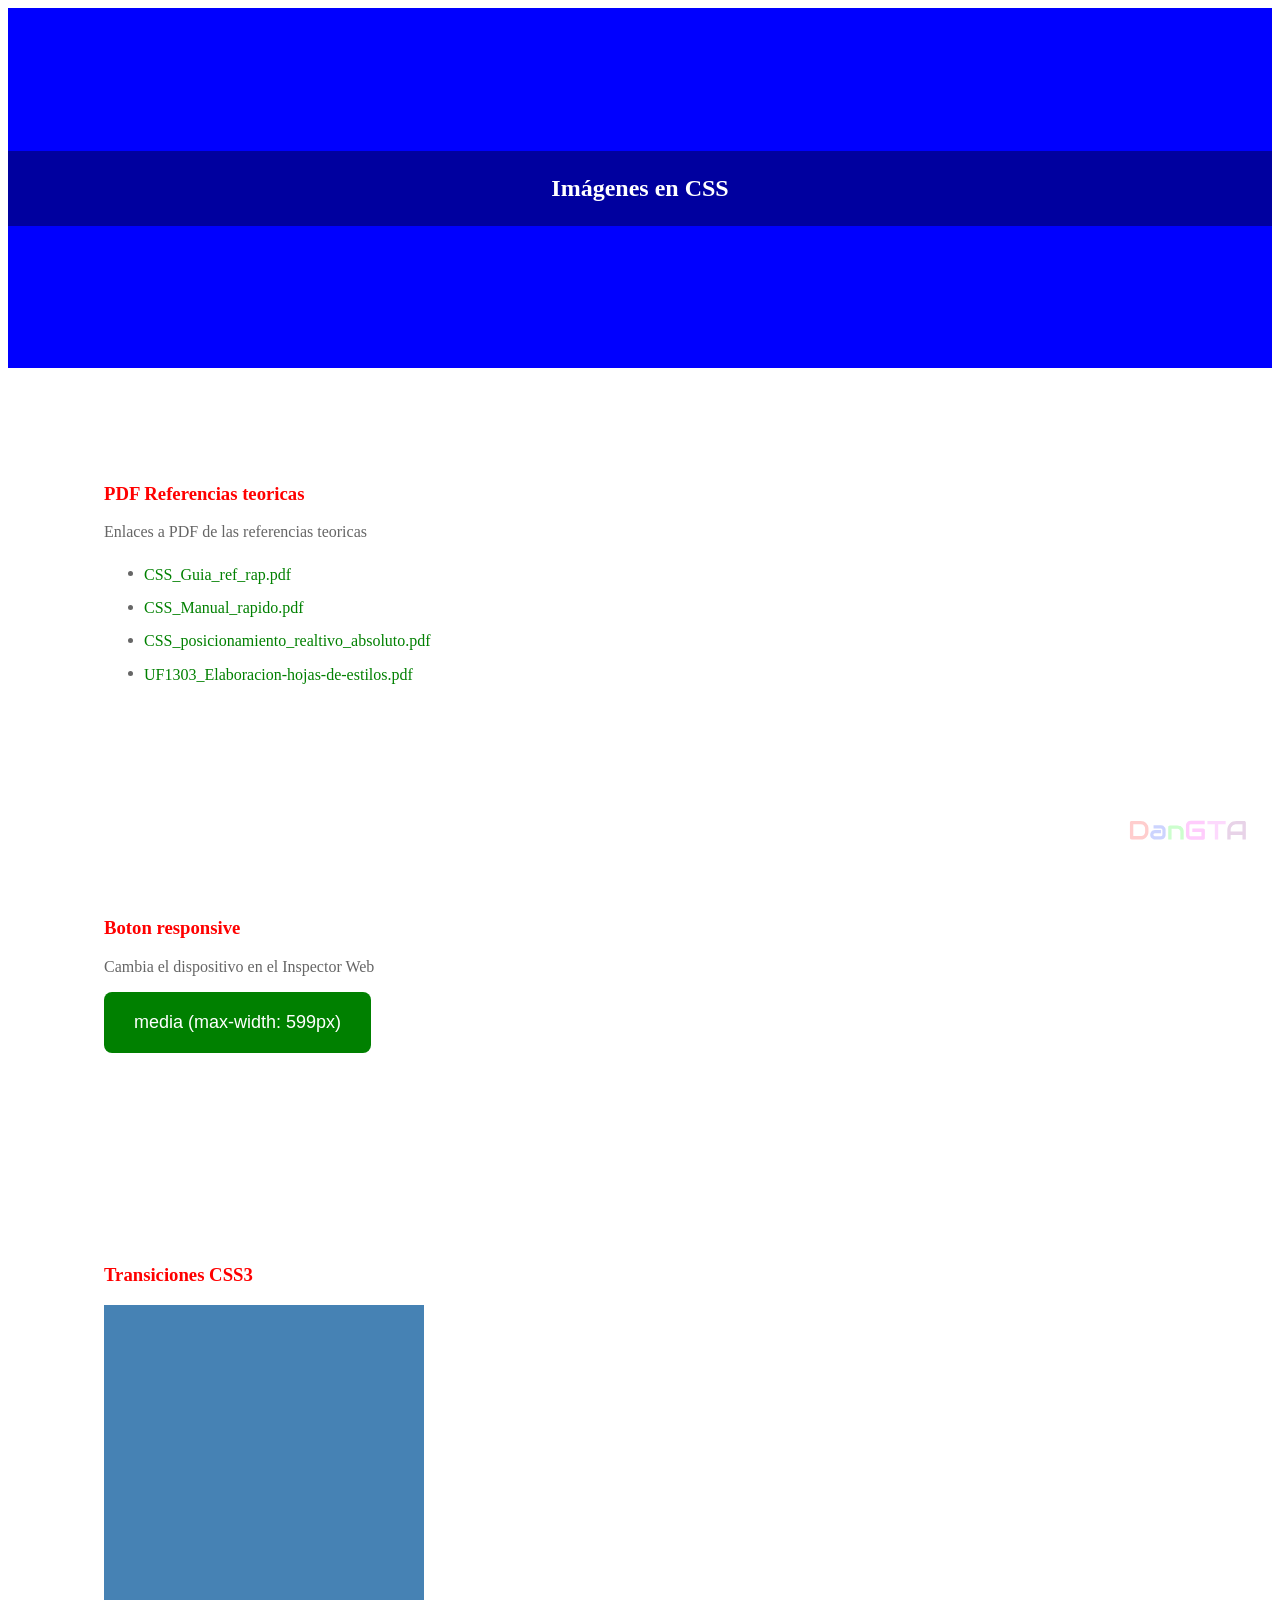
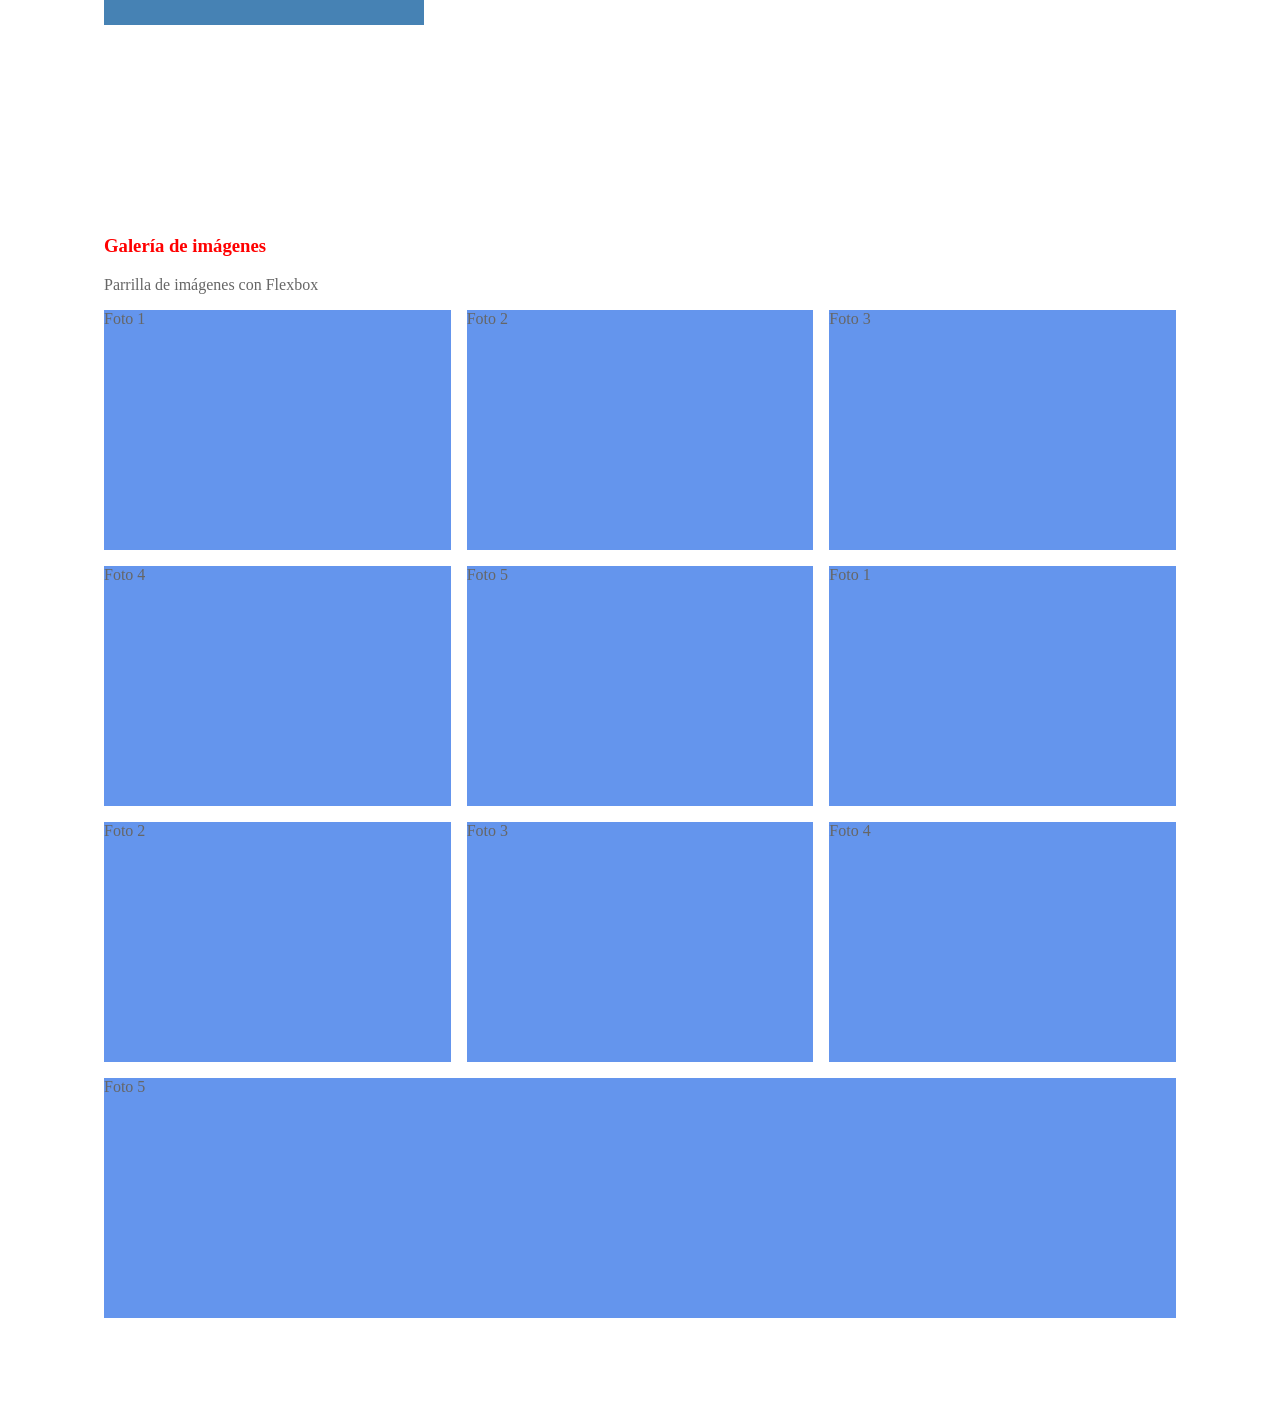
==== index.html @ a1a21c3b "Agregado transicion css al sitio web" ====
<!doctype html>
<html lang="es">
    <head>
        <!-- Juego de caracteres de casi todos los idiomas humanos (incluidos ñ, tildes ...) -->
        <meta charset="utf-8" />
        <!-- Escala inicial y renderizado _responsive_ por el ancho del dispositivo -->
        <meta name="viewport" content="width=device-width, initial-scale=1.0" />
        <!-- Compatibilidad con Microsoft Explorer -->
        <meta http-equiv="X-UA-Compatible" content="ie=edge" />
        <!-- Indéxame NO y sígueme NO -->
        <meta name="robots" content="noIndex, noFollow" />
        <!-- Breve descripción del sitio que se verá en los resultados de búsqueda -->
        <meta name="description" content="Sitio web de prueba elaborado en el curso de Confección y Publicación de Páginas Web (IFCD0110). Unidad Formativa UF1303, Elaboración de hojas de estilos" />
        <!-- Ruta al favicon -->
        <!-- Utilícese una hoja de estilos Normalize -->

        <!-- Hover.css de ianlunn.github.io -->
        <link rel="stylesheet" href="assets/css/hover.css" />

        <link rel="stylesheet" href="https://necolas.github.io/normalize.css/latest/normalize.css" />

        <link rel="stylesheet" href="https://ianlunn.github.io/Hover/css/hover.css" />

        <!-- Ruta a las hojas de estilos -->
        <link rel="stylesheet" href="assets/css/estilos.css" />
        <!-- Título de la pestaña del navegador -->
        <title>UF1303 | Elaboración de hojas de estilos</title>
    </head>

    <body>
        <header></header>
        <nav></nav>
        <main class="agua">
            <section>
                <header class="img-before portada">
                    <h2>Imágenes en CSS</h2>
                </header>
                <article class="">
                    <h3>PDF Referencias teoricas</h3>
                    <p>Enlaces a PDF de las referencias teoricas</p>
                    <ul class="enlaces-pdf">
                        <li>
                            <a href="assets/pdf/CSS_Guia_ref_rap.pdf" target="_blank" title="Abrir documento pdf en pestaña nueva">CSS_Guia_ref_rap.pdf</a>
                        </li>
                        <li>
                            <a href="assets/pdf/CSS_Manual_rapido.pdf" target="_blank" title="Abrir documento pdf en pestaña nueva">CSS_Manual_rapido.pdf</a>
                        </li>
                        <li>
                            <a href="assets/pdf/CSS_posicionamiento_relativo_absoluto.pdf" target="_blank" title="Abrir documento pdf en pestaña nueva">CSS_posicionamiento_realtivo_absoluto.pdf</a>
                        </li>
                        <li>
                            <a href="assets/pdf/UF1303_Elaboracion-hojas-de-estilo.pdf" target="_blank" title="Abrir documento pdf en pestaña nueva">UF1303_Elaboracion-hojas-de-estilos.pdf</a>
                        </li>
                    </ul>
                </article>
                <article>
                    <h3>Boton responsive</h3>
                    <p>Cambia el dispositivo en el Inspector Web</p>
                    <button class="boton responsive"></button>
                </article>
                <article>
                    <h3>Transiciones CSS3</h3>
                    <figure class="dl-transicion-color"></figure>
                </article>
                <article class="galeria-flex">
                    <h3>Galería de imágenes</h3>
                    <p>Parrilla de imágenes con Flexbox</p>
                    <ul class="galeria">
                        <li>
                            <figure class="img-before diapositiva-1">
                                <figcaption>Foto 1</figcaption>
                            </figure>
                        </li>

                        <li>
                            <figure class="img-before diapositiva-2">
                                <figcaption>Foto 2</figcaption>
                            </figure>
                        </li>

                        <li>
                            <figure class="img-before diapositiva-3">
                                <figcaption>Foto 3</figcaption>
                            </figure>
                        </li>

                        <li>
                            <figure class="img-before diapositiva-4">
                                <figcaption>Foto 4</figcaption>
                            </figure>
                        </li>

                        <li>
                            <figure class="img-before diapositiva-5">
                                <figcaption>Foto 5</figcaption>
                            </figure>
                        </li>
                        <li>
                            <figure class="img-before diapositiva-1">
                                <figcaption>Foto 1</figcaption>
                            </figure>
                        </li>

                        <li>
                            <figure class="img-before diapositiva-2">
                                <figcaption>Foto 2</figcaption>
                            </figure>
                        </li>

                        <li>
                            <figure class="img-before diapositiva-3">
                                <figcaption>Foto 3</figcaption>
                            </figure>
                        </li>

                        <li>
                            <figure class="img-before diapositiva-4">
                                <figcaption>Foto 4</figcaption>
                            </figure>
                        </li>

                        <li>
                            <figure class="img-before diapositiva-5">
                                <figcaption>Foto 5</figcaption>
                            </figure>
                        </li>
                    </ul>
                </article>
            </section>
        </main>
        <footer></footer>
    </body>
</html>
---- assets/css/estilos.css ----
:root {
    /* Colores del sitio */
    --color-1: red;
    --color-2: blue;
    --color-3: green;
    --color-4: pink;

    --color-texto: #666;
    --bg-body: #fefefe;

    --color-a: blue;
    --color-a--cover: red;

    /* Imagenes del sitio */
    --bg-img-galeria-1: url("https://cdn.pixabay.com/photo/2017/11/11/21/55/freedom-2940655_1280.jpg");
    --bg-img-galeria-2: url("https://cdn.pixabay.com/photo/2016/11/13/12/52/kuala-lumpur-1820944_1280.jpg");
    --bg-img-galeria-3: url("https://cdn.pixabay.com/photo/2018/05/09/22/51/blue-sky-3386409_1280.jpg");
    --bg-img-galeria-4: url("https://cdn.pixabay.com/photo/2020/10/02/21/06/dome-5622133_1280.jpg");
    --bg-img-galeria-5: url("https://cdn.pixabay.com/photo/2020/06/28/00/04/chicago-5347435_1280.jpg");
    --bg-url-img-portada: url(https://cdn.pixabay.com/photo/2020/02/09/13/08/banner-4833105_960_720.jpg);

    --logo-url: url(../svg/dangtalogo.svg);
    --logo-ratio: 248/165;
    --marca-agua-h: 5rem;
}
/* Underline From Center */
.dangtalogo-underline,
a {
    display: inline-block;
    vertical-align: middle;
    -webkit-transform: perspective(1px) translateZ(0);
    transform: perspective(1px) translateZ(0);
    box-shadow: 0 0 1px rgba(0, 0, 0, 0);
    position: relative;
    overflow: hidden;

    &::before {
        content: "";
        position: absolute;
        z-index: -1;
        left: 51%;
        right: 51%;
        bottom: 0;
        background: var(--color-a--cover);
        height: 4px;
        -webkit-transition-property: left, right;
        transition-property: left, right;
        -webkit-transition-duration: 0.3s;
        transition-duration: 0.3s;
        -webkit-transition-timing-function: ease-out;
        transition-timing-function: ease-out;
    }

    &:hover::before,
    &:focus::before,
    &:active::before {
        left: 0;
        right: 0;
    }
}

.agua {
    position: relative;

    &::after {
        position: fixed;
        content: "";
        width: calc(var(--marca-agua-h) * var(--logo-ratio));
        height: var(--marca-agua-h);
        bottom: 2em;
        right: 2rem;

        background-image: var(--logo-url);
        background-position: center;
        background-repeat: no-repeat;
        background-size: contain;

        opacity: 0.2;
    }
}

main {
    min-height: 100vh;
}

main > section > article {
    padding: 7.5vw;
}

/* Colores de los textos */

body,
p,
li,
span {
    color: var(--color-texto);
}

h3 {
    color: var(--color-1);
}

a {
    text-decoration: none;
    color: var(--color-3);

    &:hover {
        color: var(--color-2);
    }
}

/* Ejemplos de uso de la pseudoclase :not() */
ul:not(.enlaces-pdf) {
    list-style: none;
    margin: 0;
    padding: 0;
}

ul.enlaces-pdf {
    & li {
        /* margin: 0.5em 0; */
        line-height: 2;

        /* & a {
            color: var(--color-a);

            &:hover {
                color: var(--color-a--cover);
            }
        } */
    }
}

/* ul {
    list-style: none;
    margin: 0;
    padding: 0;
} */

figure {
    margin: 0;
}

/* header.portada {
    position: relative;
    height: 40vh;

    &::before {
        position: absolute;
        content: "";
        width: 100%;
        height: 100%;

        background-image: var(--bg-url-img-portada);
        background-repeat: no-repeat;
        background-position: center;
        background-size: cover;
    }
} */

.img-before.portada {
    height: 40vh;
    &::before {
        background-image: var(--bg-url-img-portada);
    }
}

header.portada {
    background-color: blue;
    display: flex;
    justify-content: center;
    align-items: center;
    /* align-content: center; */

    & h2 {
        position: relative;
        width: 100%;
        padding: 1em;
        text-align: center;
        background-color: #00000060;
        color: #fff;
    }
}

.img-before {
    position: relative;

    &::before {
        position: absolute;
        content: "";
        top: 0;
        left: 0;
        width: 100%;
        height: 100%;

        background-repeat: no-repeat;
        background-position: center;
        background-size: cover;
    }
}

ul.galeria {
    display: flex;
    flex-wrap: wrap;
    gap: 1em;
    justify-content: space-between;

    & li {
        min-width: 20rem;
        height: 15rem;
        flex: 1;

        & figure.img-before {
            width: 100%;
            height: 100%;
        }
    }
}

ul.galeria figure.img-before {
    position: relative;
    height: 12rem;
    width: 20rem;
    background-color: cornflowerblue;
}

.diapositiva-1 {
    &::before {
        background-image: var(--bg-img-galeria-1);
    }
}

.diapositiva-2 {
    &::before {
        background-image: var(--bg-img-galeria-2);
    }
}

.diapositiva-3 {
    &::before {
        background-image: var(--bg-img-galeria-3);
    }
}

.diapositiva-4 {
    &::before {
        background-image: var(--bg-img-galeria-4);
    }
}

.diapositiva-5 {
    &::before {
        background-image: var(--bg-img-galeria-5);
    }
}

/* Smooth color + shadow on hover */
.dl-transicion-color {
    width: 25vw;
    height: 25vw;
    background-color: steelblue;
    box-shadow: none;
    transition:
        background-color 2s ease,
        width 2s ease,
        box-shadow 2s ease;
    &:hover {
        width: 100%;
        background-color: orange;
        opacity: 1;
        /* box-shadow: 0 4px 12px rgba(0, 0, 0, 0.2);
        box-shadow: 1em 2em 1em rgba(0, 0, 0, 0.2); */
        box-shadow:
            rgba(200, 200, 0, 0.5) -5px -5px 20px 0px,
            rgba(0, 0, 0, 0.5) 0px 13px 20px 0px,
            rgba(200, 0, 0, 0.5) 8px -8px 10px 0px;
    }
}

/* Estilos generales: escritorio */
.boton {
    padding: 20px 30px;
    border: none;
    border-radius: 8px;
    background: var(--color-3);
    color: white;
    font-size: 18px;
    cursor: pointer;
}

/* Texto generado por CSS */
.boton::before {
    content: "media (max-width: 599px)";
}

/* TABLETA: hasta 900 px */
@media screen and (max-width: 900px) {
    .boton {
        background-color: #ffc107;
        color: #222;
    }

    .boton::before {
        content: "Tableta: @media (max-width: 900px)";
    }
}

/* MÓVIL: hasta 600 px */
@media screen and (max-width: 600px) {
    .boton {
        background-color: #dc3545;
        color: white;
    }

    .boton::before {
        content: "Móvil: @media (max-width: 600px)";
    }
}
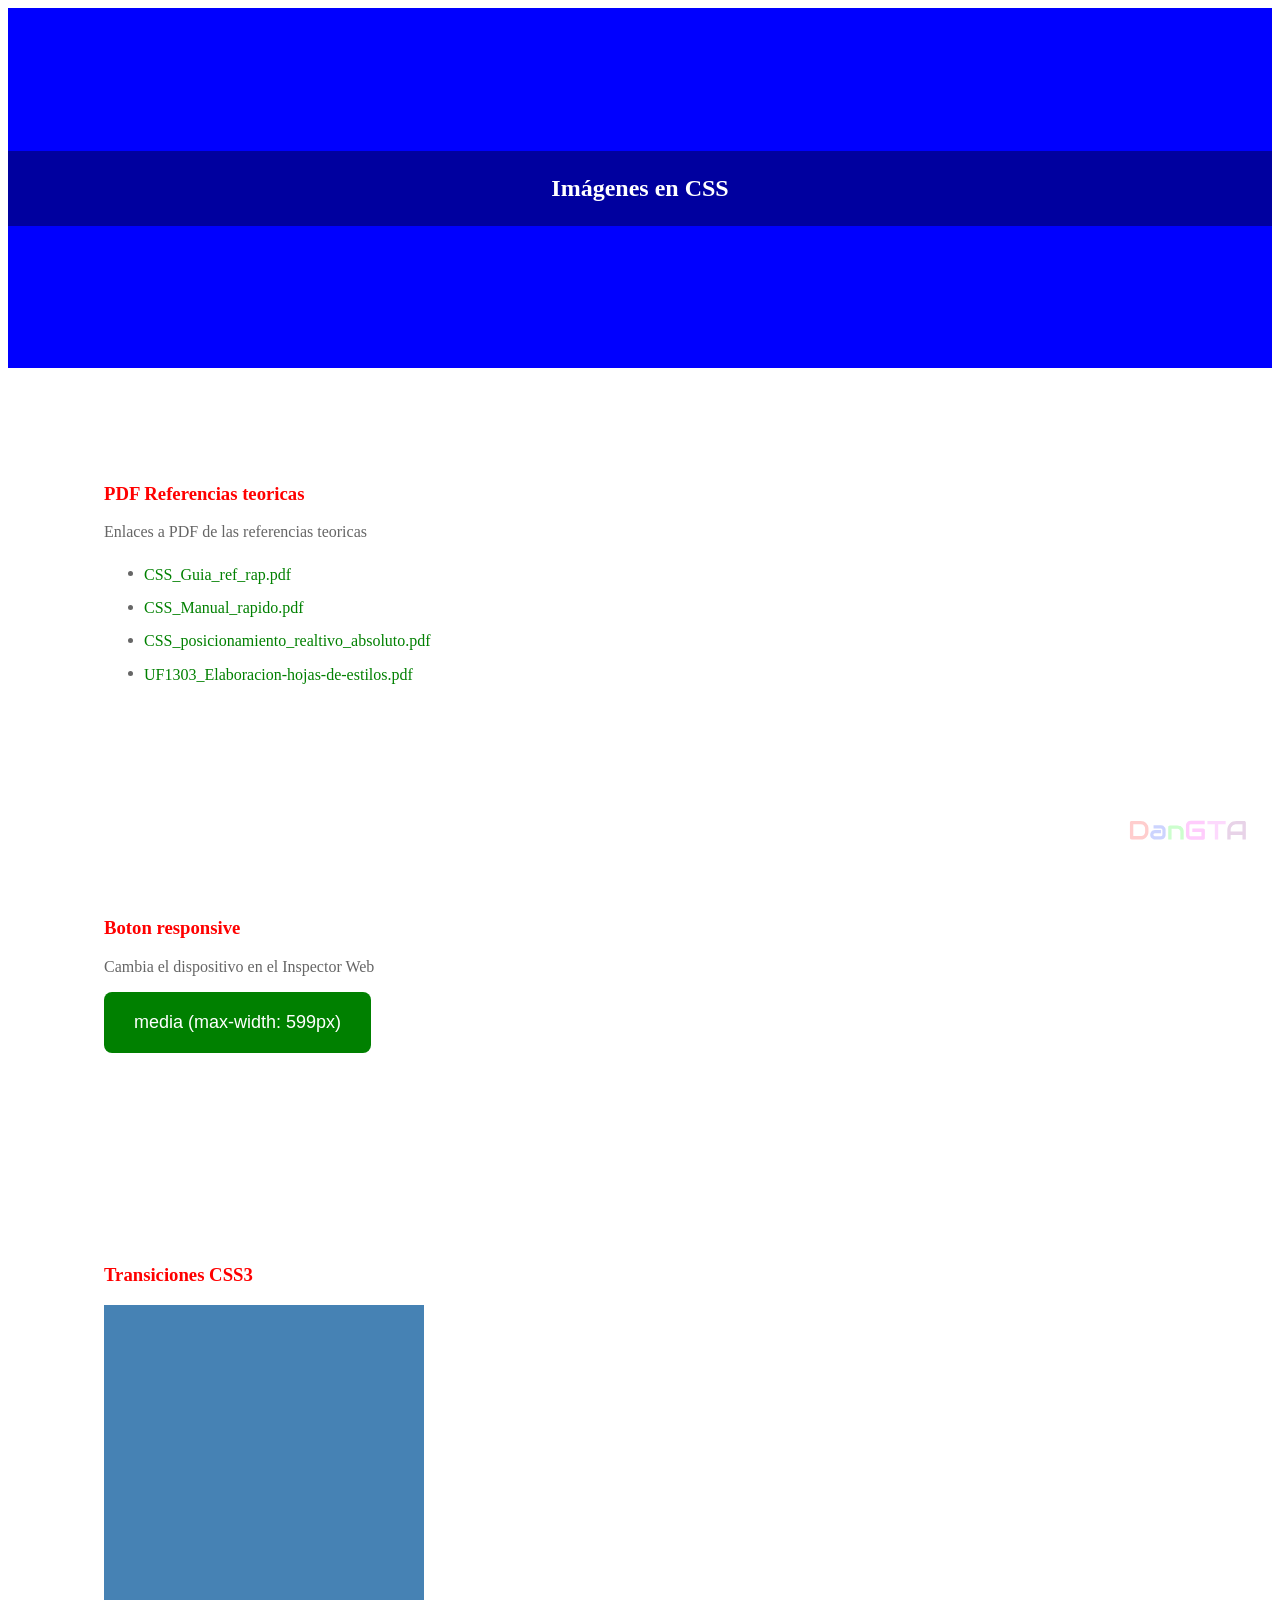
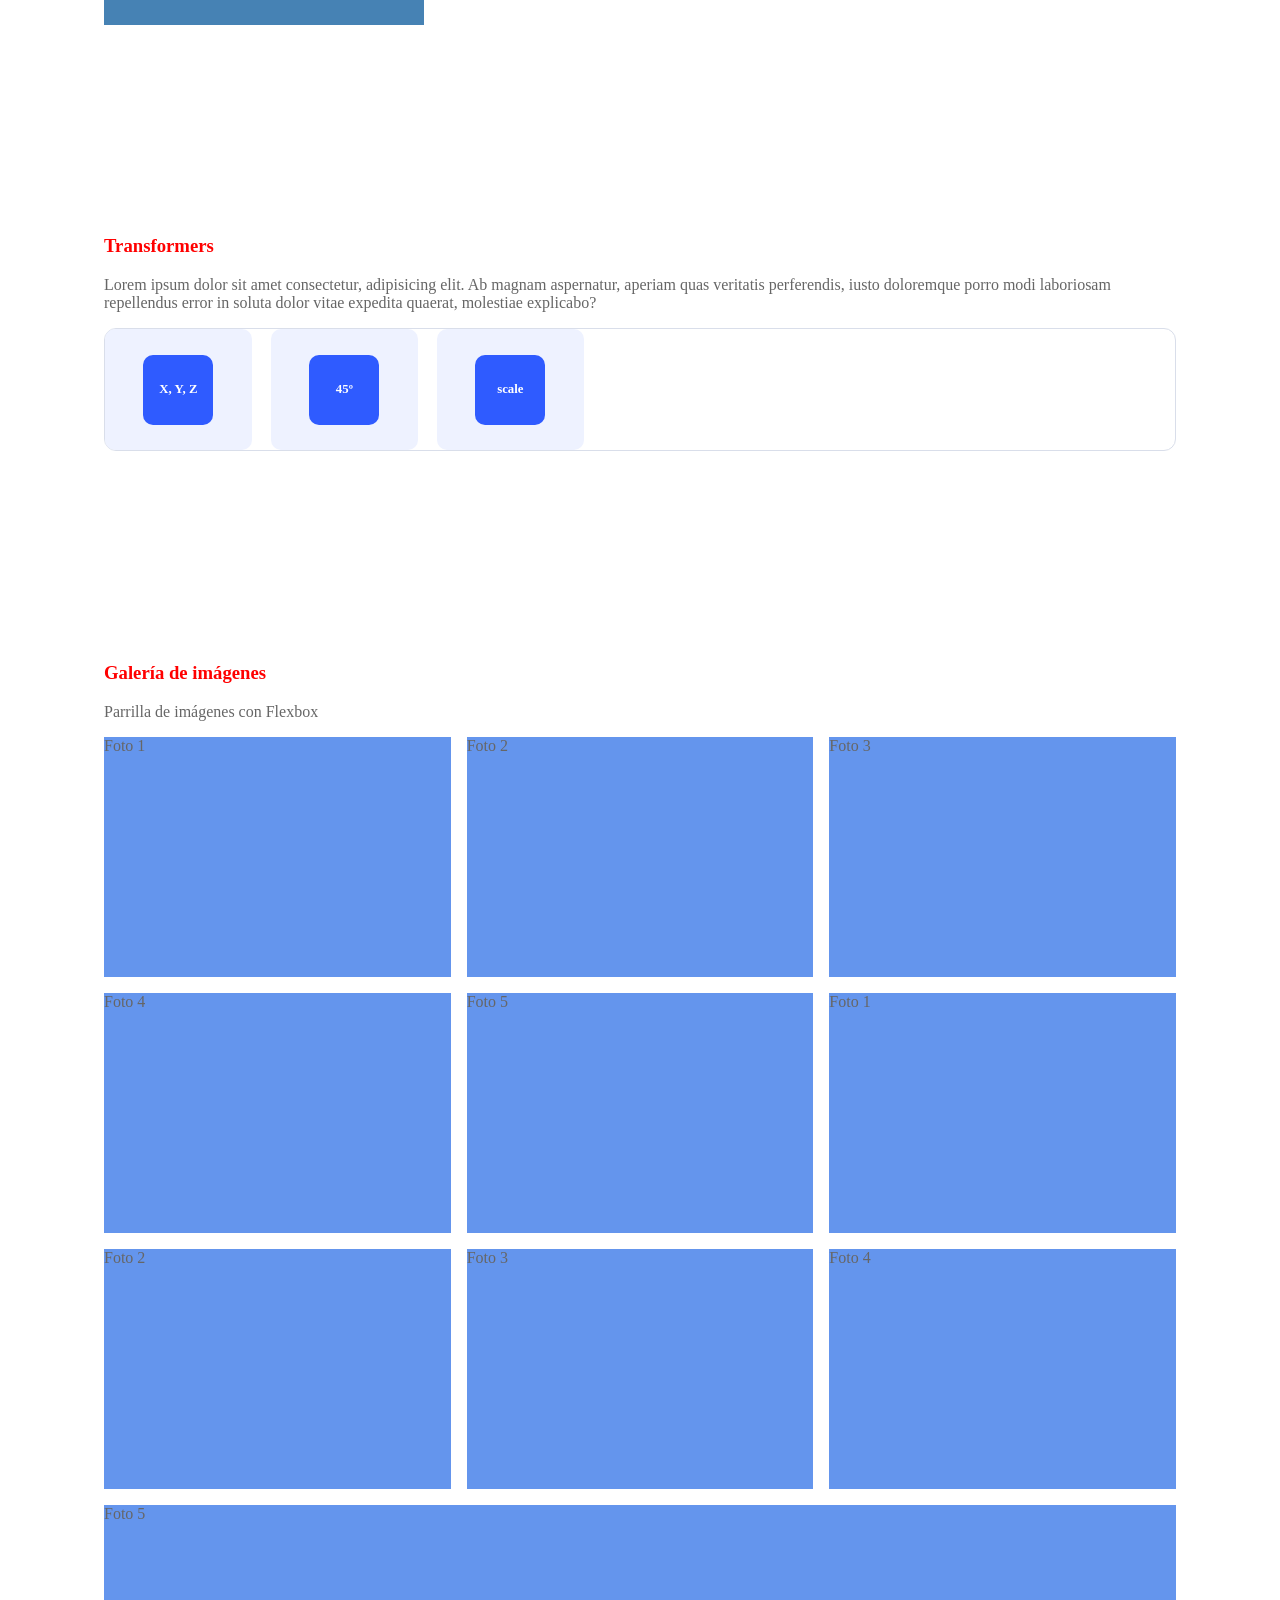
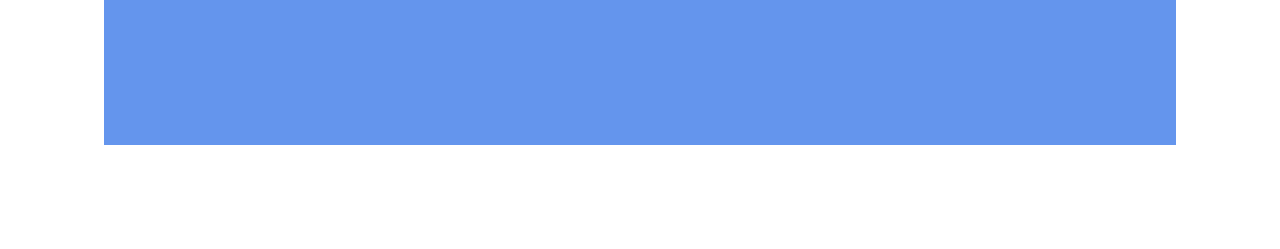
==== commit 0cadbd1a: "transforms rotate li" ====
--- a/index.html
+++ b/index.html
@@ -53,15 +53,34 @@
                         </li>
                     </ul>
                 </article>
+
                 <article>
                     <h3>Boton responsive</h3>
                     <p>Cambia el dispositivo en el Inspector Web</p>
                     <button class="boton responsive"></button>
                 </article>
+
                 <article>
                     <h3>Transiciones CSS3</h3>
                     <figure class="dl-transicion-color"></figure>
                 </article>
+
+                <article>
+                    <h3>Transformers</h3>
+                    <p>Lorem ipsum dolor sit amet consectetur, adipisicing elit. Ab magnam aspernatur, aperiam quas veritatis perferendis, iusto doloremque porro modi laboriosam repellendus error in soluta dolor vitae expedita quaerat, molestiae explicabo?</p>
+                    <ul class="demo">
+                        <li>
+                            <figure><span class="translate">X, Y, Z</span></figure>
+                        </li>
+                        <li>
+                            <figure><span class="rotate">45º</span></figure>
+                        </li>
+                        <li>
+                            <figure><span class="scale">scale</span></figure>
+                        </li>
+                    </ul>
+                </article>
+
                 <article class="galeria-flex">
                     <h3>Galería de imágenes</h3>
                     <p>Parrilla de imágenes con Flexbox</p>
--- a/assets/css/estilos.css
+++ b/assets/css/estilos.css
@@ -288,6 +288,57 @@
     cursor: pointer;
 }
 
+.demo {
+    background: #fff;
+    border: 1px solid #d9deea;
+    border-radius: 12px;
+    padding: 1.2rem;
+    margin: 1rem 0;
+    display: flex;
+    align-items: center;
+    gap: 1.2rem;
+    flex-wrap: wrap;
+
+    & li {
+        display: inline-flex;
+        flex-direction: column;
+        align-items: center;
+        gap: 0.4rem;
+        padding: 1.6rem 2.4rem;
+        background: #eef2ff;
+        border-radius: 10px;
+        font-size: 0.8rem;
+        color: #55607a;
+
+        & span {
+            width: 70px;
+            height: 70px;
+            border-radius: 10px;
+            background: #2f5bff;
+            color: #fff;
+            display: grid;
+            place-items: center;
+            /* font-size: 0.75rem; */
+            font-weight: 700;
+
+            /* Transicion */
+            transition: transform 0.5s ease;
+        }
+        &:hover span {
+            &.translate {
+                /* transform: translate(50px); */
+                transform: translate(2rem, 2rem);
+            }
+            &.rotate {
+                transform: rotate(45deg);
+            }
+            &.scale {
+                transform: rotate(1turn);
+            }
+        }
+    }
+}
+
 /* Texto generado por CSS */
 .boton::before {
     content: "media (max-width: 599px)";
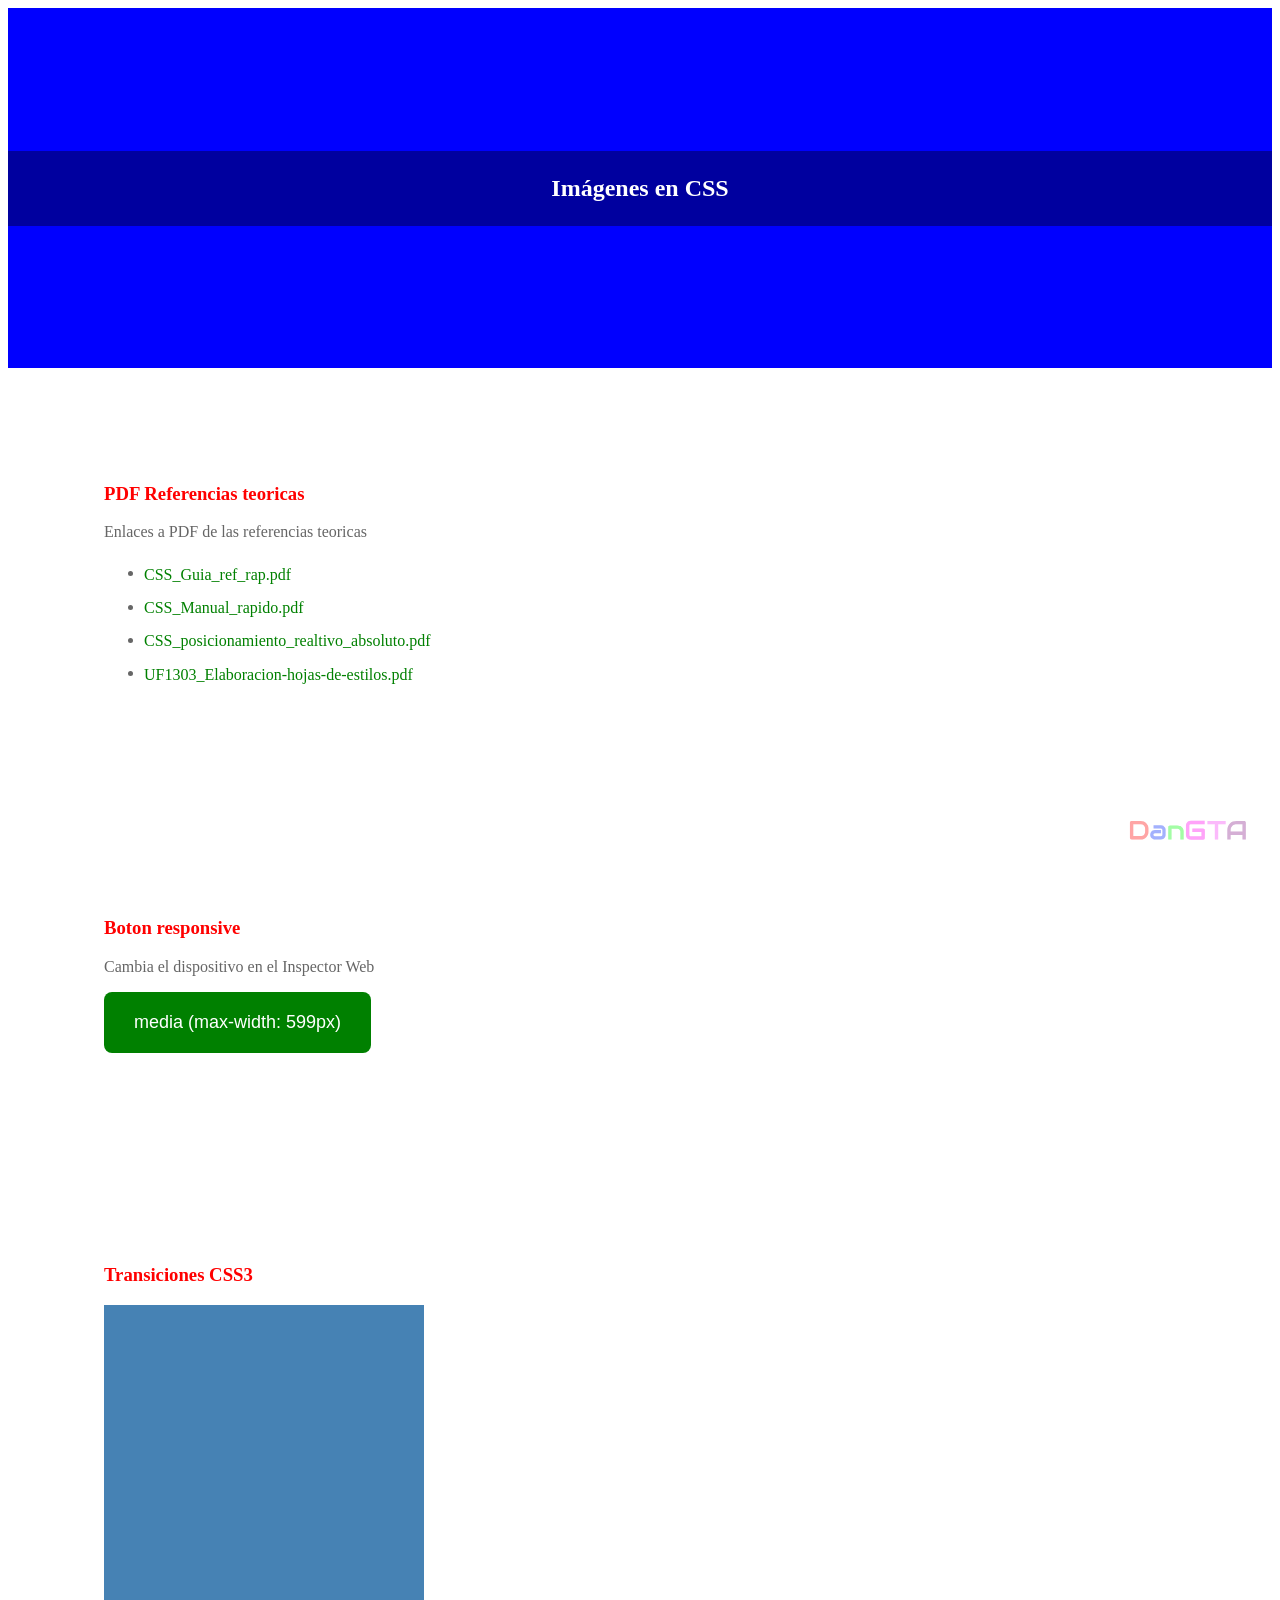
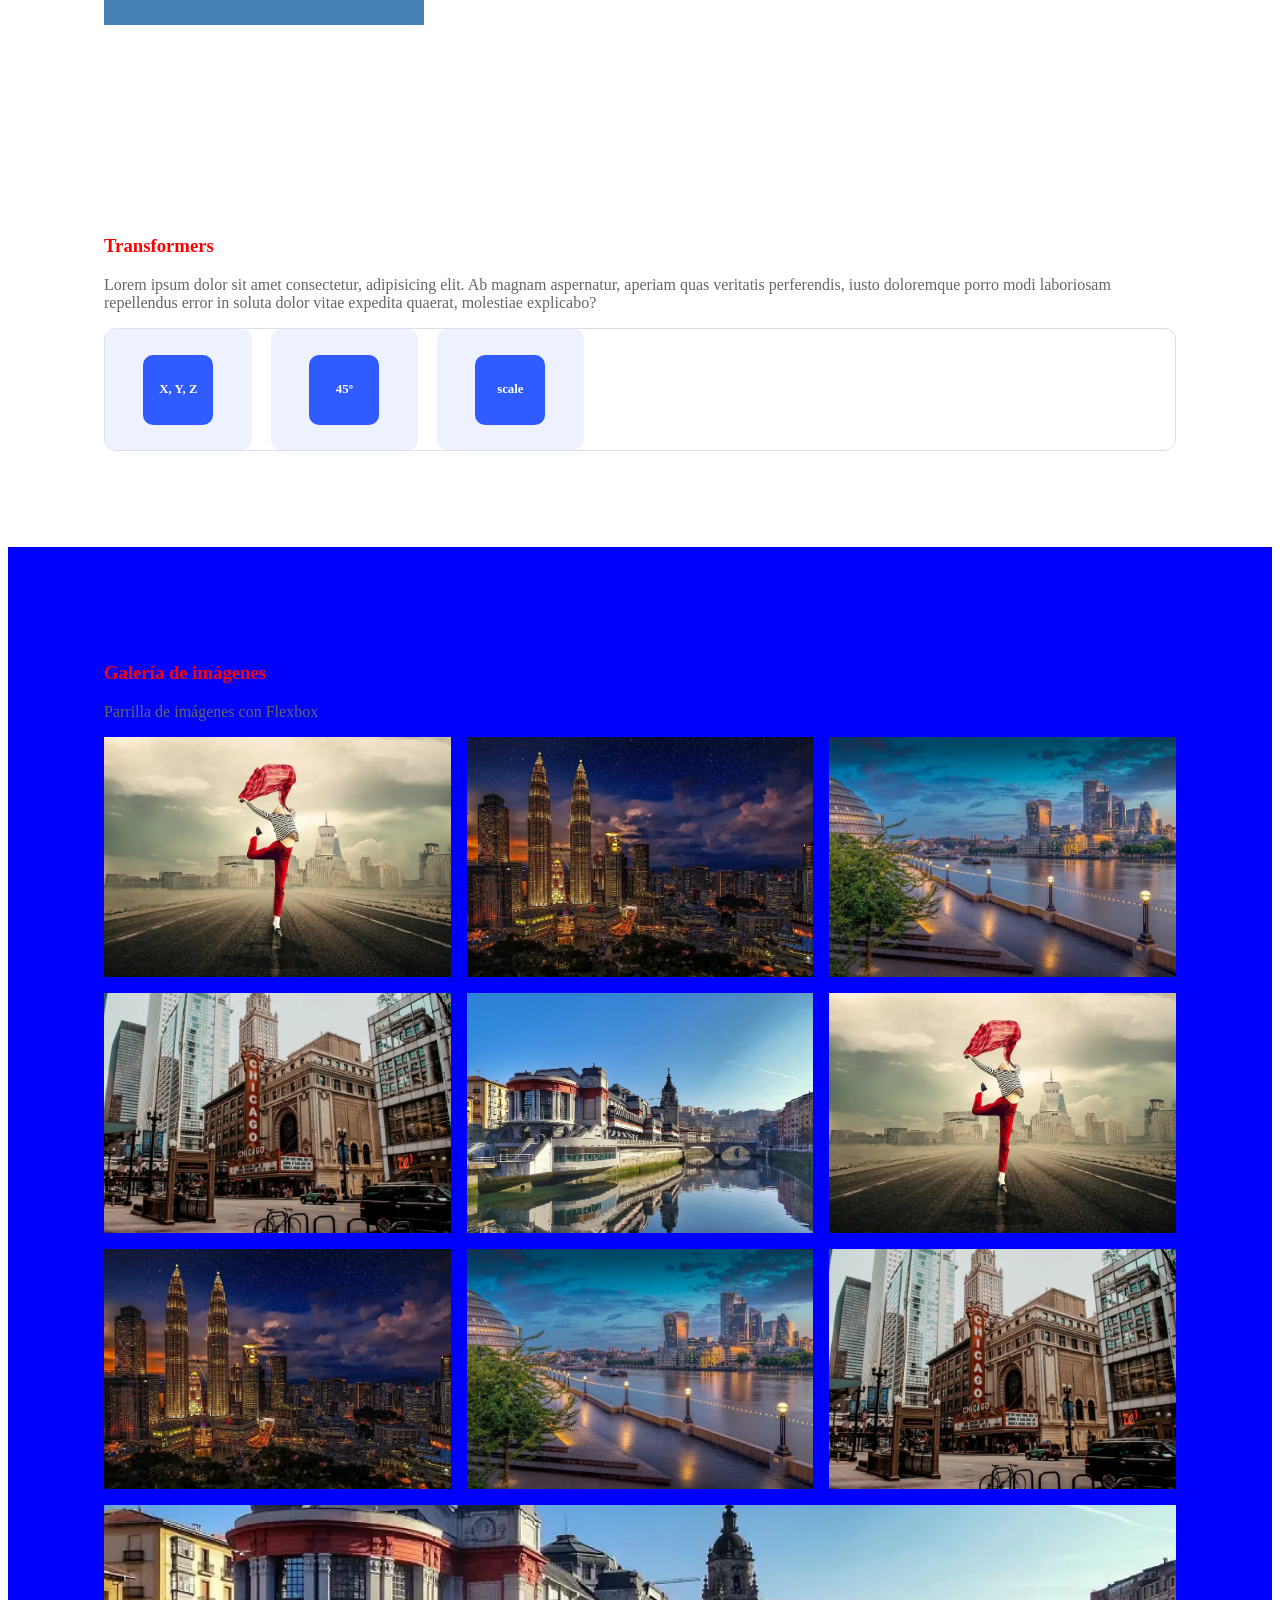
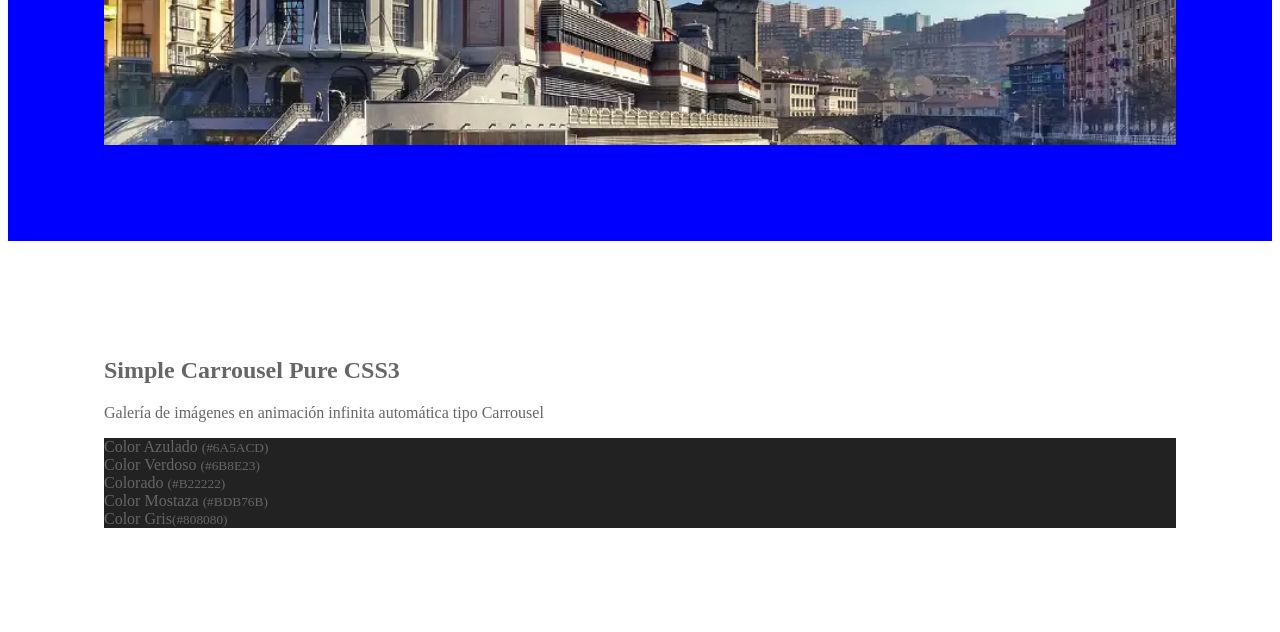
==== commit 97d50a0c: "carrousel css error corregir" ====
--- a/index.html
+++ b/index.html
@@ -145,6 +145,41 @@
                         </li>
                     </ul>
                 </article>
+                <article>
+                    <h2>Simple Carrousel Pure CSS3</h2>
+                    <p>Galería de imágenes en animación infinita automática tipo Carrousel</p>
+                    <ul class="carrousel">
+                        <li>
+                            <figure class="img-before diapositiva-1">
+                                <figcaption>Color Azulado <small>(#6A5ACD)</small></figcaption>
+                            </figure>
+                        </li>
+
+                        <li>
+                            <figure class="img-before diapositiva-2">
+                                <figcaption>Color Verdoso <small>(#6B8E23)</small></figcaption>
+                            </figure>
+                        </li>
+
+                        <li>
+                            <figure class="img-before diapositiva-3">
+                                <figcaption>Colorado <small>(#B22222)</small></figcaption>
+                            </figure>
+                        </li>
+
+                        <li>
+                            <figure class="img-before diapositiva-4">
+                                <figcaption>Color Mostaza <small>(#BDB76B)</small></figcaption>
+                            </figure>
+                        </li>
+
+                        <li>
+                            <figure class="img-before diapositiva-5">
+                                <figcaption>Color Gris<small>(#808080)</small></figcaption>
+                            </figure>
+                        </li>
+                    </ul>
+                </article>
             </section>
         </main>
         <footer></footer>
--- a/assets/css/estilos.css
+++ b/assets/css/estilos.css
@@ -10,6 +10,41 @@
 
     --color-a: blue;
     --color-a--cover: red;
+
+    /* Imágenes obtenidas gracias a https://pixfill.dev/ */
+
+    --carrousel-1--origin: url("https://pixfill.dev/1920x1280/6A5ACD/ffffff");
+    --carrousel-1--large: url("https://pixfill.dev/1024x683/6A5ACD/ffffff");
+    --carrousel-1--medium-large: url("https://pixfill.dev/768x512/6A5ACD/ffffff");
+    --carrousel-1--medium: url("https://pixfill.dev/480x320/6A5ACD/ffffff");
+    --carrousel-1--thumb: url("https://pixfill.dev/300x200/6A5ACD/ffffff");
+
+    --carrousel-2--origin: url("https://pixfill.dev/1920x1280/6B8E23/ffffff");
+    --carrousel-2--large: url("https://pixfill.dev/1024x683/6B8E23/ffffff");
+    --carrousel-2--medium-large: url("https://pixfill.dev/768x512/6B8E23/ffffff");
+    --carrousel-2--medium: url("https://pixfill.dev/480x320/6B8E23/ffffff");
+    --carrousel-2--thumb: url("https://pixfill.dev/300x200/6B8E23/ffffff");
+
+    --carrousel-3--origin: url("https://pixfill.dev/1920x1280/B22222/ffffff");
+    --carrousel-3--large: url("https://pixfill.dev/1024x683/B22222/ffffff");
+    --carrousel-3--medium-large: url("https://pixfill.dev/768x512/B22222/ffffff");
+    --carrousel-3--medium: url("https://pixfill.dev/480x320/B22222/ffffff");
+    --carrousel-3--thumb: url("https://pixfill.dev/300x200/B22222/ffffff");
+
+    --carrousel-4--origin: url("https://pixfill.dev/1920x1280/BDB76B/ffffff");
+    --carrousel-4--large: url("https://pixfill.dev/1024x683/BDB76B/ffffff");
+    --carrousel-4--medium-large: url("https://pixfill.dev/768x512/BDB76B/ffffff");
+    --carrousel-4--medium: url("https://pixfill.dev/480x320/BDB76B/ffffff");
+    --carrousel-4--thumb: url("https://pixfill.dev/300x200/BDB76B/ffffff");
+
+    --carrousel-5--origin: url("https://pixfill.dev/1920x1280/808080/ffffff");
+    --carrousel-5--large: url("https://pixfill.dev/1024x683/808080/ffffff");
+    --carrousel-5--medium-large: url("https://pixfill.dev/768x512/808080/ffffff");
+    --carrousel-5--medium: url("https://pixfill.dev/480x320/808080/ffffff");
+    --carrousel-5--thumb: url("https://pixfill.dev/300x200/808080/ffffff");
+
+    --ratio-galeria: 3/2;
+    --h-carrousel: 50vh;
 
     /* Imagenes del sitio */
     --bg-img-galeria-1: url("https://cdn.pixabay.com/photo/2017/11/11/21/55/freedom-2940655_1280.jpg");
@@ -18,6 +53,26 @@
     --bg-img-galeria-4: url("https://cdn.pixabay.com/photo/2020/10/02/21/06/dome-5622133_1280.jpg");
     --bg-img-galeria-5: url("https://cdn.pixabay.com/photo/2020/06/28/00/04/chicago-5347435_1280.jpg");
     --bg-url-img-portada: url(https://cdn.pixabay.com/photo/2020/02/09/13/08/banner-4833105_960_720.jpg);
+
+    --galeria-1--large: url("../img/freedom-photopea 900px.webp");
+    --galeria-1--medium: url("../img/freedom-photopea 600px.webp");
+    --galeria-1--thumb: url("../img/freedom-photopea 300px.webp");
+
+    --galeria-2--large: url("../img/kuala-lumpur-photopea 900px.webp");
+    --galeria-2--medium: url("../img/kuala-lumpur-photopea 600px.webp");
+    --galeria-2--thumb: url("../img/kuala-lumpur-photopea 300px.webp");
+
+    --galeria-3--large: url("../img/dome-photopea\ 900px.webp");
+    --galeria-3--medium: url("../img/dome-photopea\ 600px.webp");
+    --galeria-3--thumb: url("../img/dome-photopea\ 300px.webp");
+
+    --galeria-4--large: url("../img/chicago-photopea\ 900px.webp");
+    --galeria-4--medium: url("../img/chicago-photopea\ 600px.webp");
+    --galeria-4--thumb: url("../img/chicago-photopea\ 300px.webp");
+
+    --galeria-5--large: url("../img/blue-sky-photopea\ 900px.webp");
+    --galeria-5--medium: url("../img/blue-sky-photopea\ 600px.webp");
+    --galeria-5--thumb: url("../img/blue-sky-photopea\ 300px.webp");
 
     --logo-url: url(../svg/dangtalogo.svg);
     --logo-ratio: 248/165;
@@ -60,6 +115,77 @@
 }
 
 .agua {
+    &::before {
+        /* 
+            --- Position: fixed;
+            --- Fija el elemento al viewport, no importa el elemento contenedor 
+        */
+        position: fixed;
+
+        content: "";
+        width: calc(var(--marca-agua-h) * var(--logo-ratio));
+        height: var(--marca-agua-h);
+        bottom: 2rem;
+        right: 2rem;
+
+        background-image: var(--logo-url);
+        background-position: center;
+        background-repeat: no-repeat;
+        background-size: contain;
+
+        opacity: 0.2;
+    }
+}
+
+/*
+    --------------------------
+    --- Selectores de tipo --- 
+    --------------------------
+*/
+
+/* 
+    --- Class: Underline From Center ---
+        by Hover.css
+*/
+
+a:not(.no-border) {
+    position: relative;
+    display: inline-block;
+    vertical-align: middle;
+    overflow: hidden;
+
+    box-shadow: 0 0 1px rgba(0, 0, 0, 0);
+    transform: perspective(1px) translateZ(0);
+
+    &::before {
+        position: absolute;
+        content: "";
+        height: 2px;
+        z-index: -1;
+        left: 50%;
+        right: 50%;
+        bottom: 0;
+        background: var(--color-a--hover);
+
+        transition-property: left, right;
+        transition-duration: 0.3s;
+        transition-timing-function: ease-out;
+    }
+
+    &:focus,
+    &:target,
+    &:hover {
+        outline-width: 0;
+        color: var(--color-a--hover);
+
+        &::before {
+            left: 0;
+            right: 0;
+        }
+    }
+}
+
+.agua {
     position: relative;
 
     &::after {
@@ -183,6 +309,7 @@
 }
 
 .img-before {
+    background-color: #222;
     position: relative;
 
     &::before {
@@ -213,6 +340,16 @@
         & figure.img-before {
             width: 100%;
             height: 100%;
+
+            overflow: hidden;
+
+            &::before {
+                transition: transform 0.2s ease;
+            }
+
+            &:hover::before {
+                transform: scale(1.2);
+            }
         }
     }
 }
@@ -222,36 +359,6 @@
     height: 12rem;
     width: 20rem;
     background-color: cornflowerblue;
-}
-
-.diapositiva-1 {
-    &::before {
-        background-image: var(--bg-img-galeria-1);
-    }
-}
-
-.diapositiva-2 {
-    &::before {
-        background-image: var(--bg-img-galeria-2);
-    }
-}
-
-.diapositiva-3 {
-    &::before {
-        background-image: var(--bg-img-galeria-3);
-    }
-}
-
-.diapositiva-4 {
-    &::before {
-        background-image: var(--bg-img-galeria-4);
-    }
-}
-
-.diapositiva-5 {
-    &::before {
-        background-image: var(--bg-img-galeria-5);
-    }
 }
 
 /* Smooth color + shadow on hover */
@@ -333,8 +440,27 @@
                 transform: rotate(45deg);
             }
             &.scale {
-                transform: rotate(1turn);
-            }
+                transform: scale(1.5);
+            }
+        }
+    }
+}
+
+article.carrousel-container {
+    min-height: 100vh;
+
+    & ul.carrousel {
+        margin: 0;
+        padding: 0;
+
+        list-style-type: none;
+
+        & li figure {
+            background-color: lime;
+        }
+
+        & li figure.diapositiva-1::before {
+            background-image: var(--carrousel-1--thumb);
         }
     }
 }
@@ -367,3 +493,113 @@
         content: "Móvil: @media (max-width: 600px)";
     }
 }
+article.galeria-flex {
+    background-color: lime;
+}
+ul.galeria {
+    & .diapositiva-1 {
+        &::before {
+            background-image: var(--galeria-1--thumb);
+        }
+    }
+
+    & .diapositiva-2 {
+        &::before {
+            background-image: var(--galeria-2--thumb);
+        }
+    }
+
+    & .diapositiva-3 {
+        &::before {
+            background-image: var(--galeria-3--thumb);
+        }
+    }
+
+    & .diapositiva-4 {
+        &::before {
+            background-image: var(--galeria-4--thumb);
+        }
+    }
+
+    & .diapositiva-5 {
+        &::before {
+            background-image: var(--galeria-5--thumb);
+        }
+    }
+}
+
+@media (min-width: 768px) {
+    article.galeria-flex {
+        background-color: tomato;
+    }
+
+    ul.galeria {
+        & .diapositiva-1 {
+            &::before {
+                background-image: var(--galeria-1--medium);
+            }
+        }
+
+        & .diapositiva-2 {
+            &::before {
+                background-image: var(--galeria-2--medium);
+            }
+        }
+
+        & .diapositiva-3 {
+            &::before {
+                background-image: var(--galeria-3--medium);
+            }
+        }
+
+        & .diapositiva-4 {
+            &::before {
+                background-image: var(--galeria-4--medium);
+            }
+        }
+
+        & .diapositiva-5 {
+            &::before {
+                background-image: var(--galeria-5--medium);
+            }
+        }
+    }
+}
+
+@media (min-width: 1024px) {
+    article.galeria-flex {
+        background-color: blue;
+    }
+
+    ul.galeria {
+        & .diapositiva-1 {
+            &::before {
+                background-image: var(--galeria-1--large);
+            }
+        }
+
+        & .diapositiva-2 {
+            &::before {
+                background-image: var(--galeria-2--large);
+            }
+        }
+
+        & .diapositiva-3 {
+            &::before {
+                background-image: var(--galeria-3--large);
+            }
+        }
+
+        & .diapositiva-4 {
+            &::before {
+                background-image: var(--galeria-4--large);
+            }
+        }
+
+        & .diapositiva-5 {
+            &::before {
+                background-image: var(--galeria-5--large);
+            }
+        }
+    }
+}
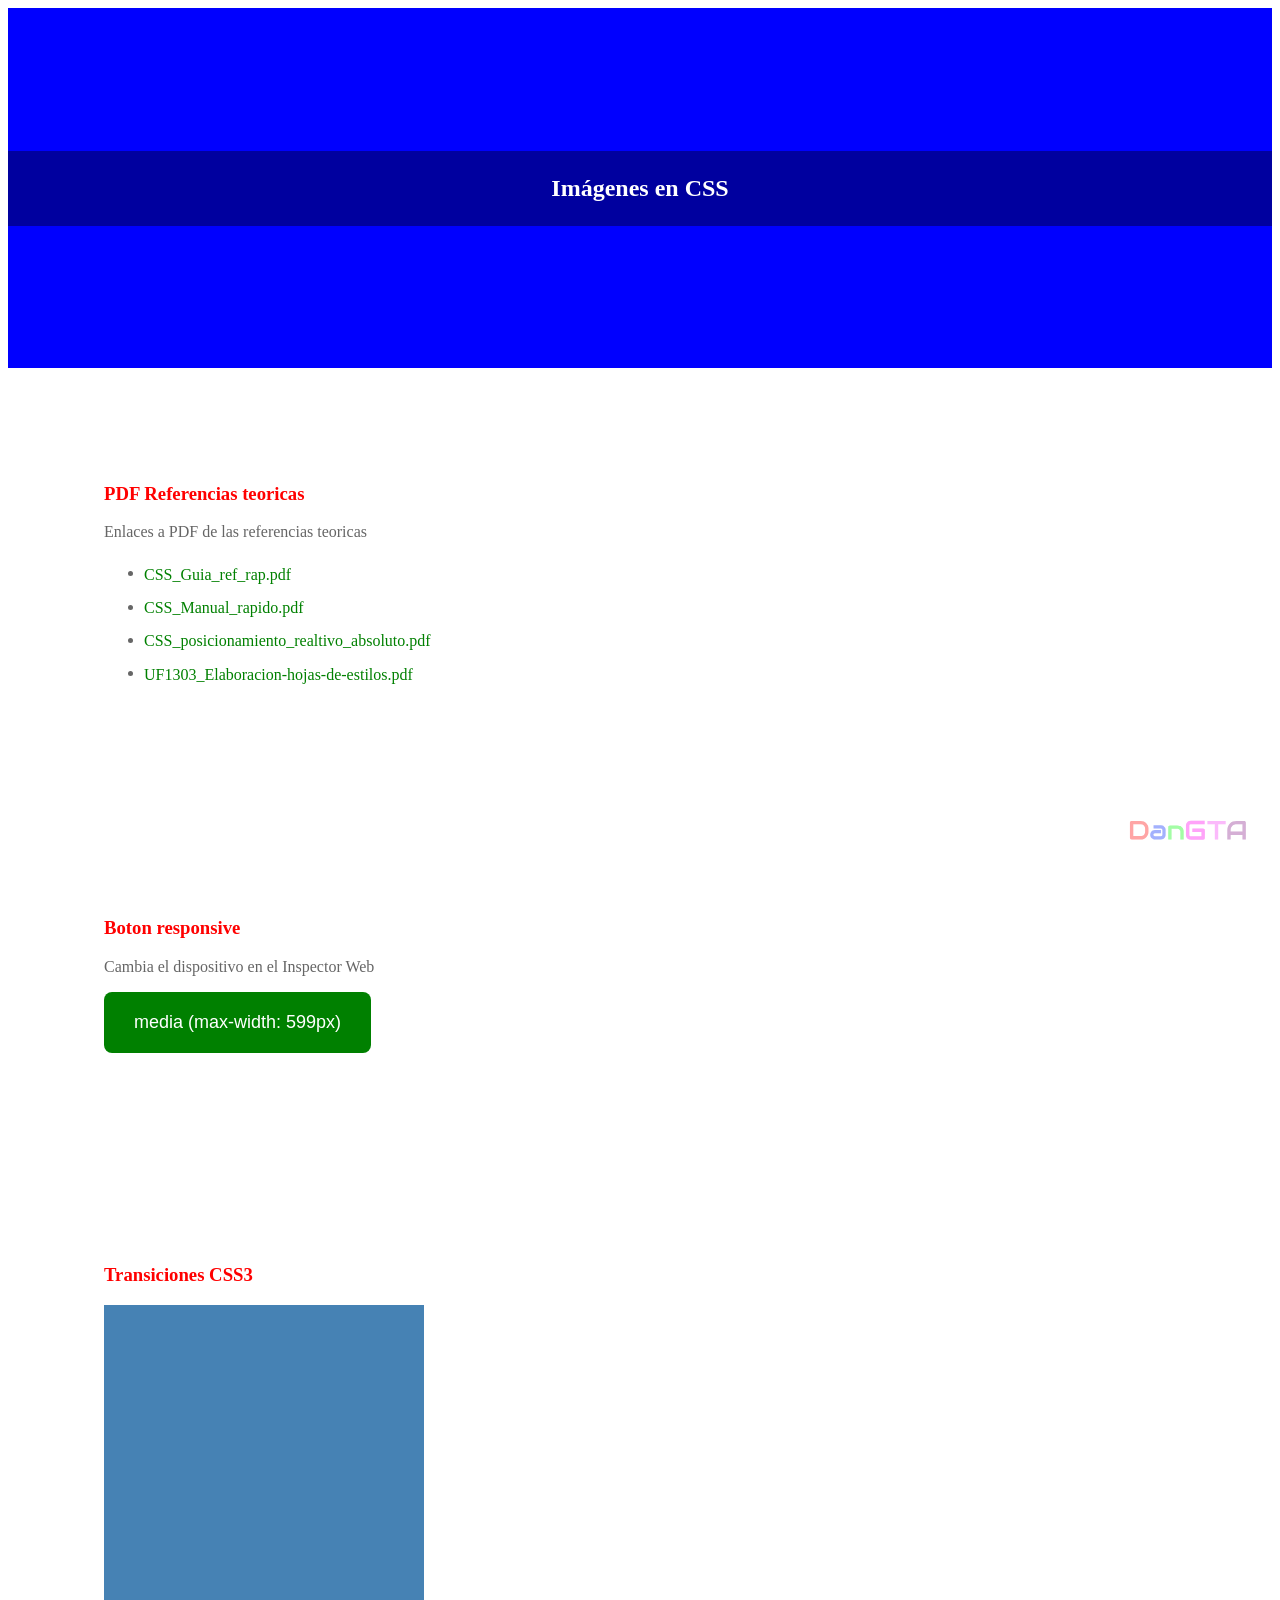
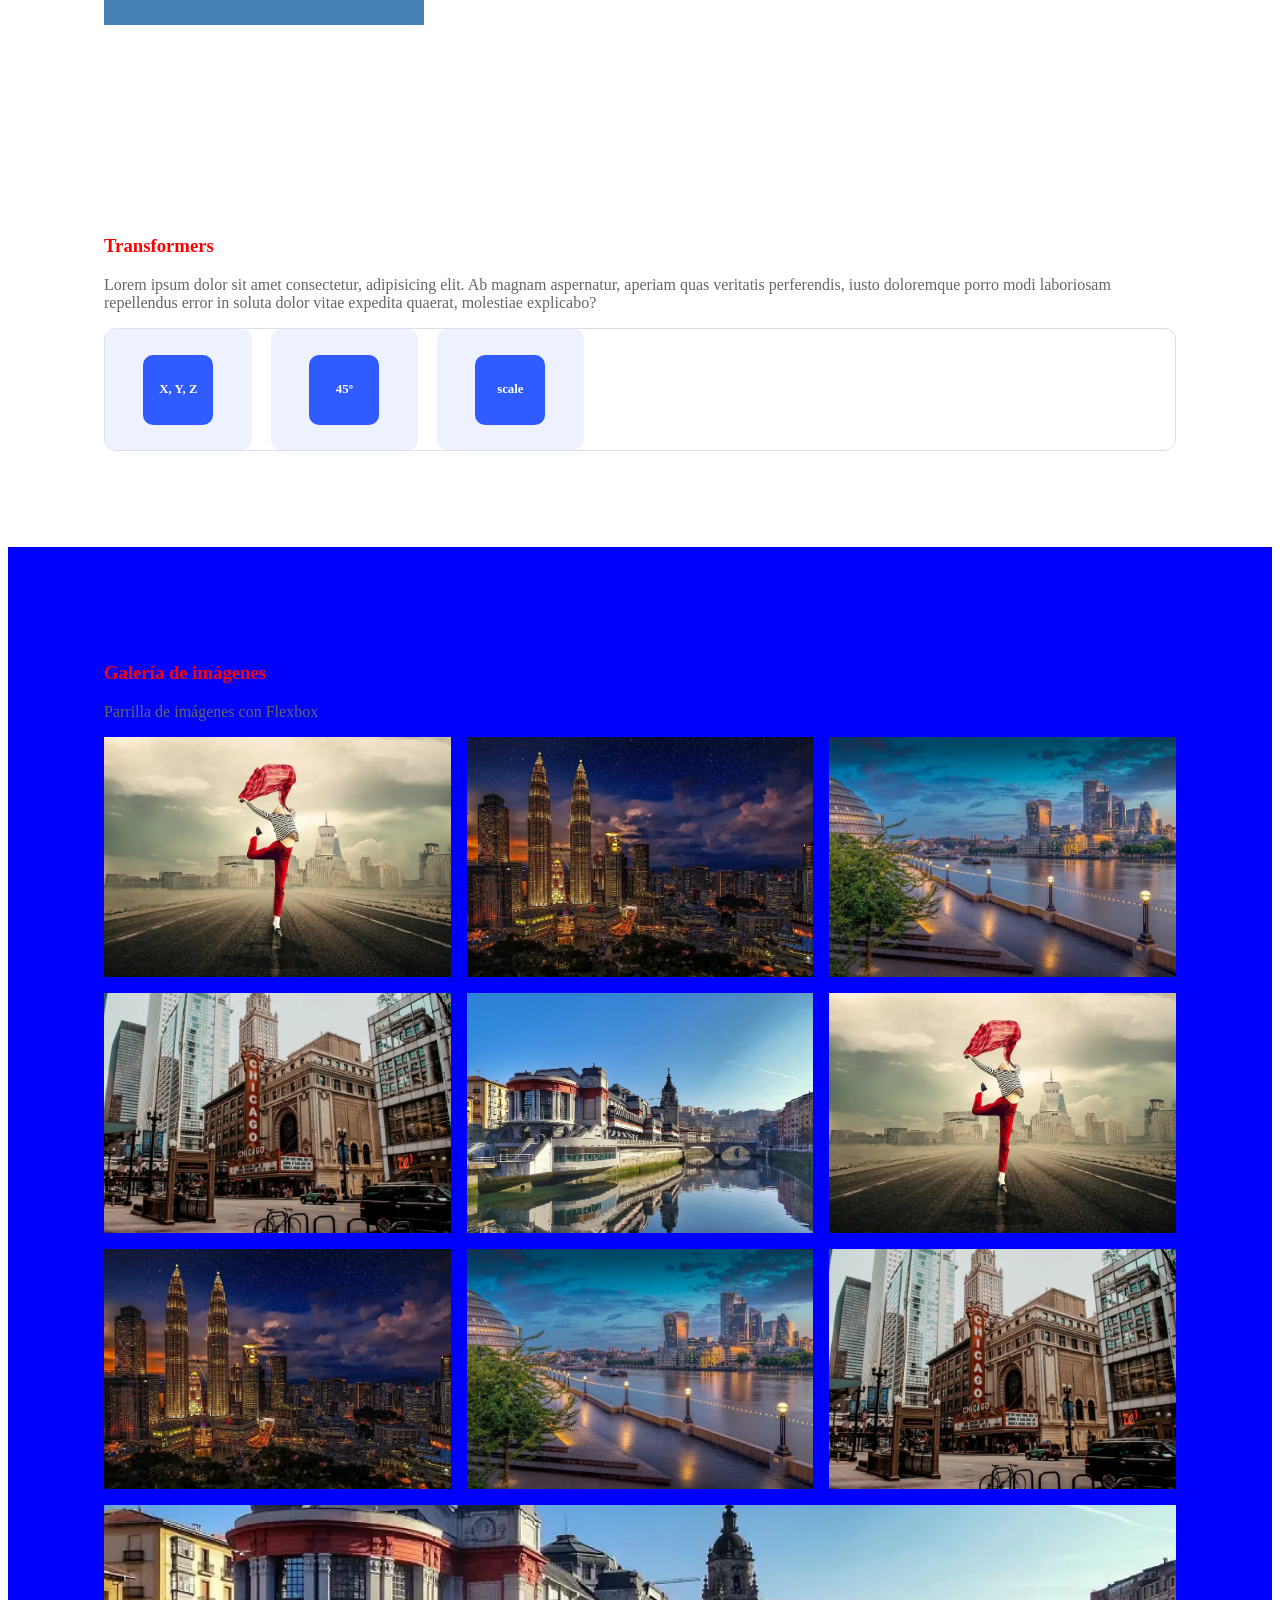
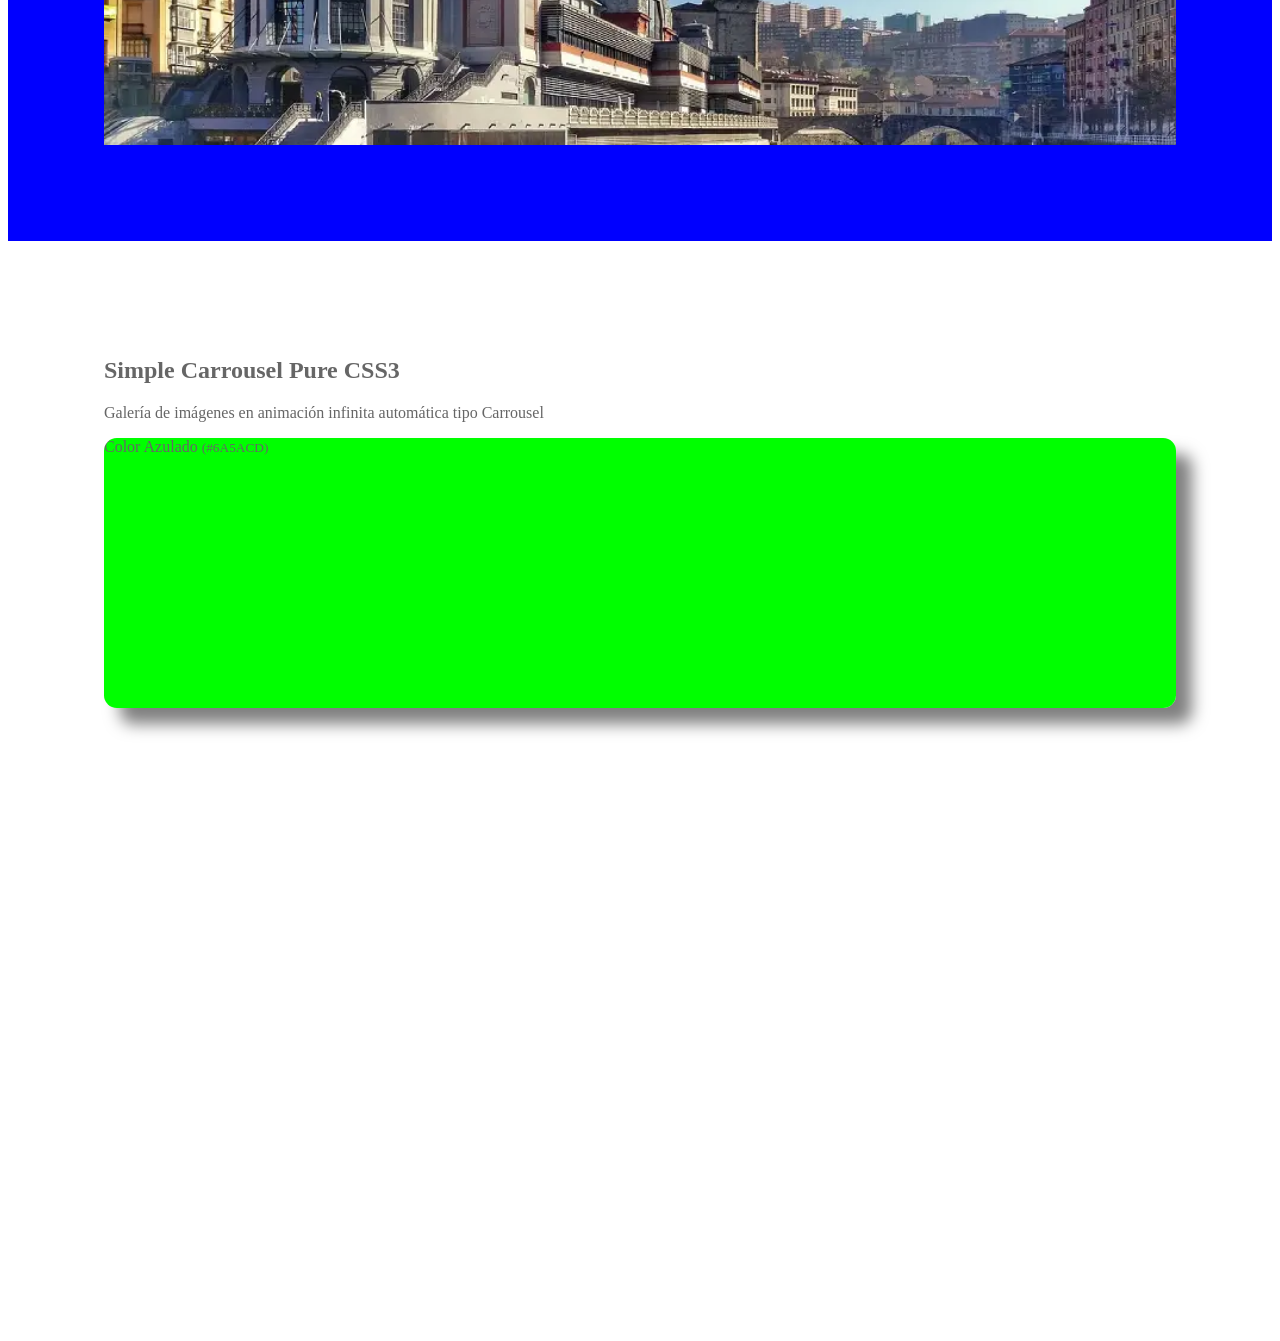
==== commit 76b2f3e7: "Animacion translate3d integrado" ====
--- a/index.html
+++ b/index.html
@@ -145,7 +145,7 @@
                         </li>
                     </ul>
                 </article>
-                <article>
+                <article class="carrousel-container">
                     <h2>Simple Carrousel Pure CSS3</h2>
                     <p>Galería de imágenes en animación infinita automática tipo Carrousel</p>
                     <ul class="carrousel">
--- a/assets/css/estilos.css
+++ b/assets/css/estilos.css
@@ -450,10 +450,28 @@
     min-height: 100vh;
 
     & ul.carrousel {
+        display: flex;
+        height: 30vh;
         margin: 0;
         padding: 0;
+        overflow: hidden;
 
         list-style-type: none;
+
+        border-radius: 0.8rem;
+        box-shadow: 1em 1em 1em #00000080;
+
+        & li {
+            width: 100%;
+            height: 100%;
+
+            flex-shrink: 0;
+
+            & figure {
+                width: 100%;
+                height: 100%;
+            }
+        }
 
         & li figure {
             background-color: lime;
@@ -462,6 +480,68 @@
         & li figure.diapositiva-1::before {
             background-image: var(--carrousel-1--thumb);
         }
+
+        & li figure.diapositiva-2::before {
+            background-image: var(--carrousel-2--thumb);
+        }
+
+        & li figure.diapositiva-3::before {
+            background-image: var(--carrousel-3--thumb);
+        }
+
+        & li figure.diapositiva-4::before {
+            background-image: var(--carrousel-4--thumb);
+        }
+
+        & li figure.diapositiva-5::before {
+            background-image: var(--carrousel-5--thumb);
+        }
+    }
+}
+
+/* Animación */
+
+/* Animación */
+
+ul.carrousel {
+    & li {
+        /* Nombre duración y curva */
+        animation: wuSimpleCarrousel 20s infinite ease-in-out;
+
+        /* Avisa al navegador para que use la aceleración por GPU */
+        will-change: transform;
+    }
+
+    &:hover li {
+        /* Pausar animación al pasar el cursor sobre la galería */
+        animation-duration: 10s;
+    }
+}
+
+/* --- Keyframes para el desplazamiento con Flexbox --- */
+@keyframes wuSimpleCarrousel {
+    0%,
+    15% {
+        transform: translate3d(0%, 0, 0);
+    }
+    20%,
+    35% {
+        transform: translate3d(-100%, 0, 0);
+    }
+    40%,
+    55% {
+        transform: translate3d(-200%, 0, 0);
+    }
+    60%,
+    75% {
+        transform: translate3d(-300%, 0, 0);
+    }
+    80%,
+    95% {
+        transform: translate3d(-400%, 0, 0);
+    }
+    100% {
+        transform: translate3d(0%, 0, 0);
     }
 }
 
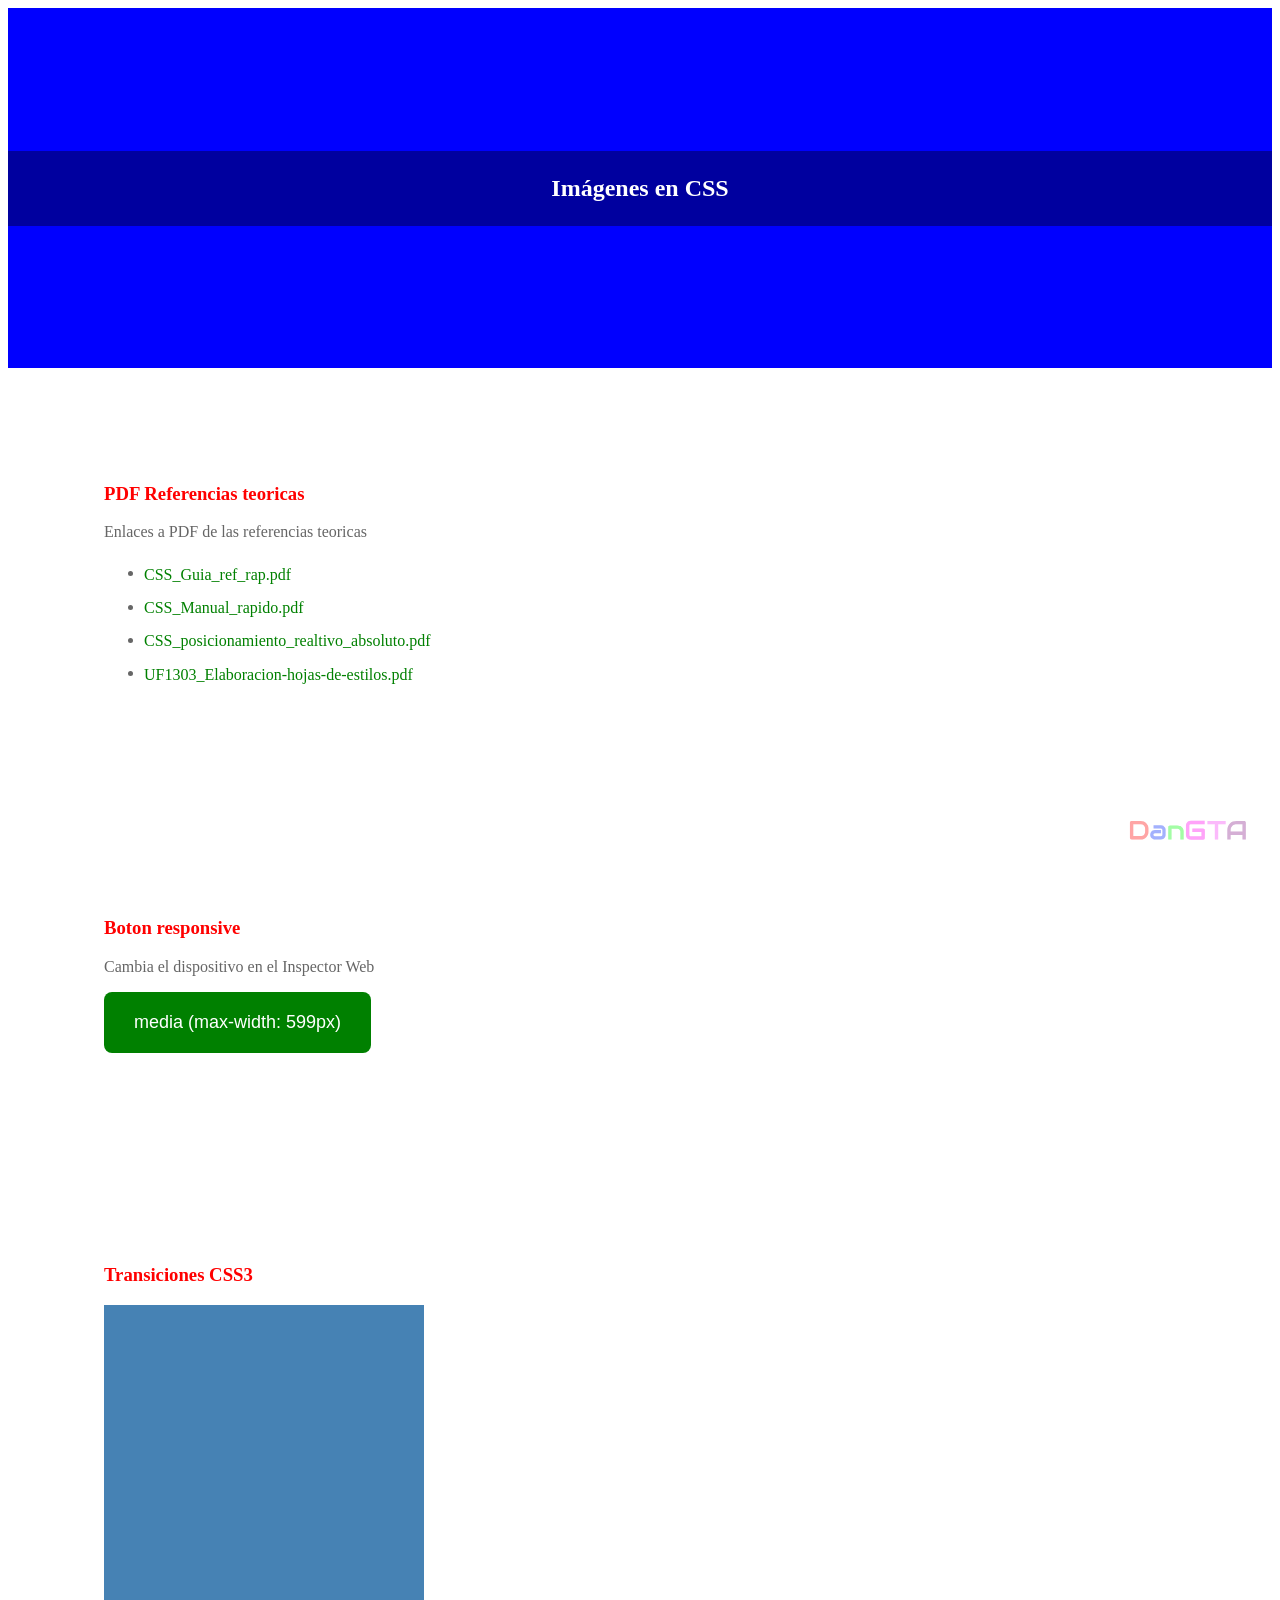
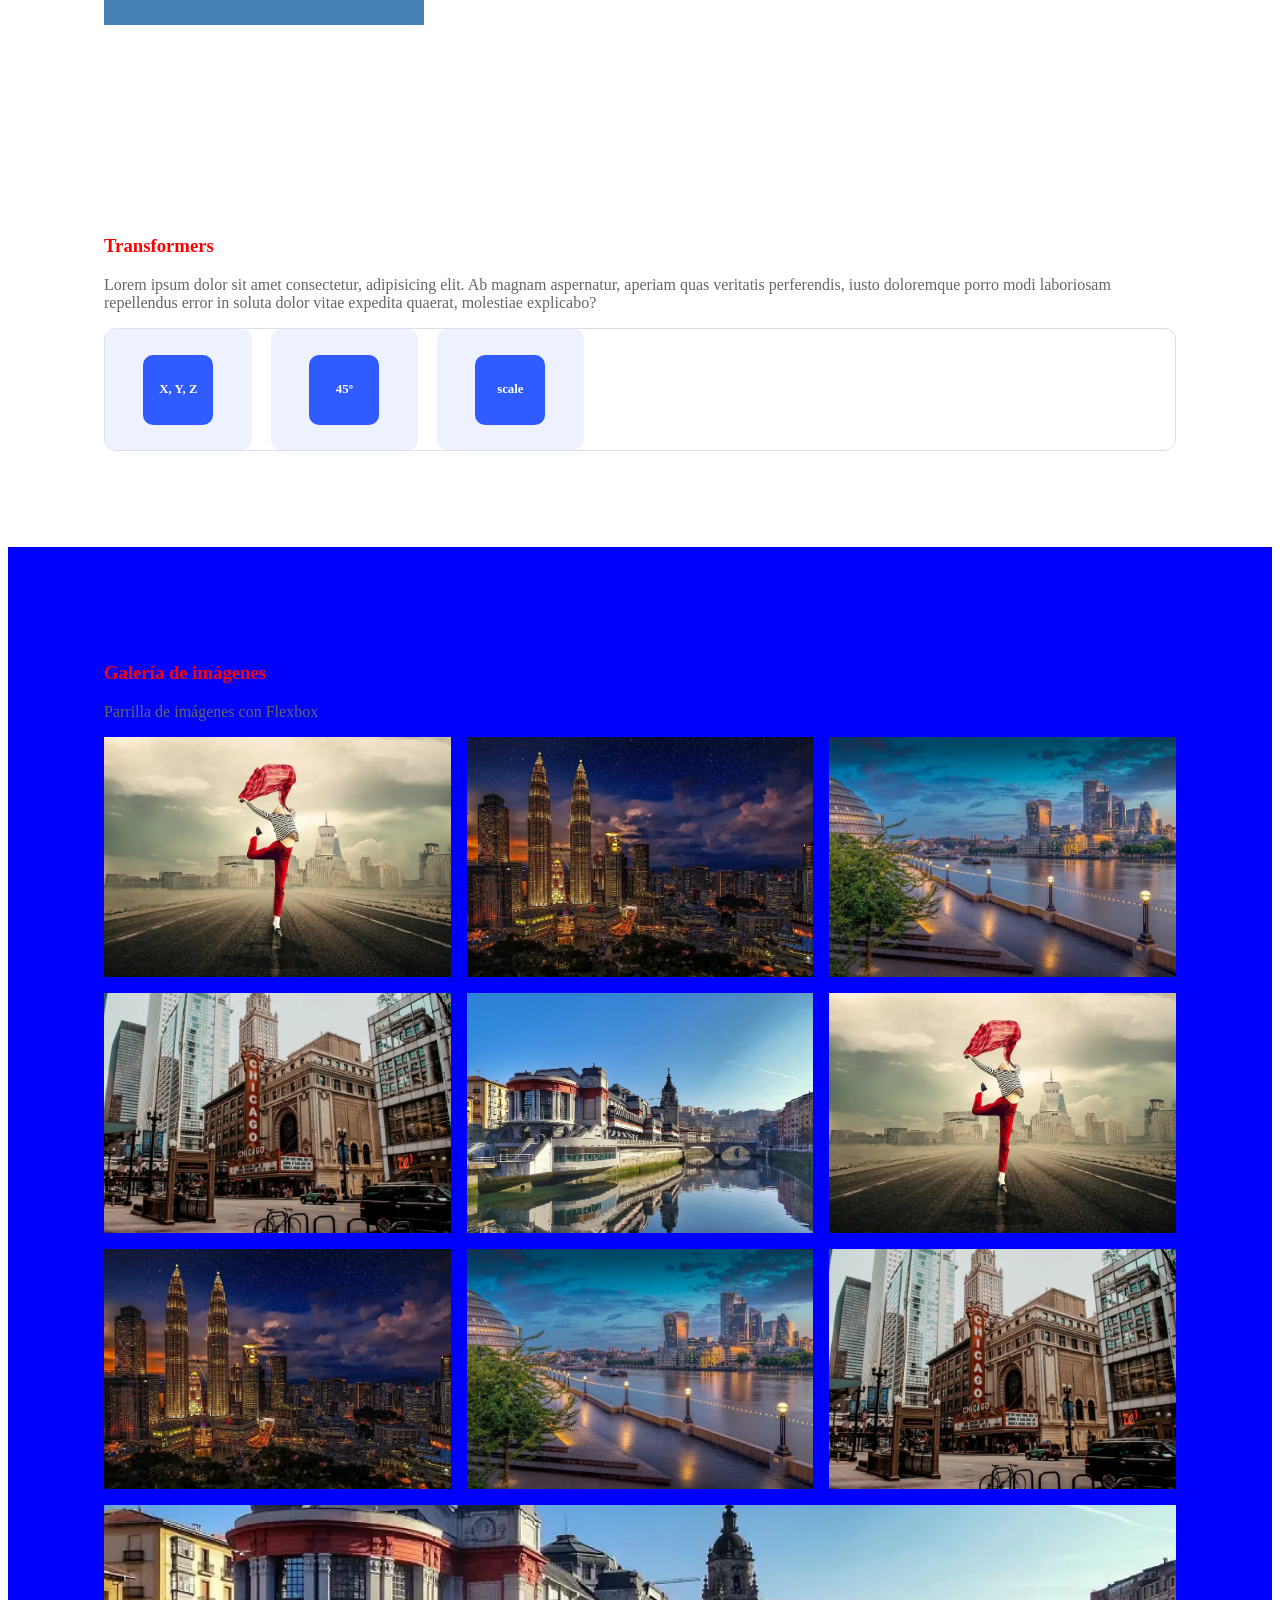
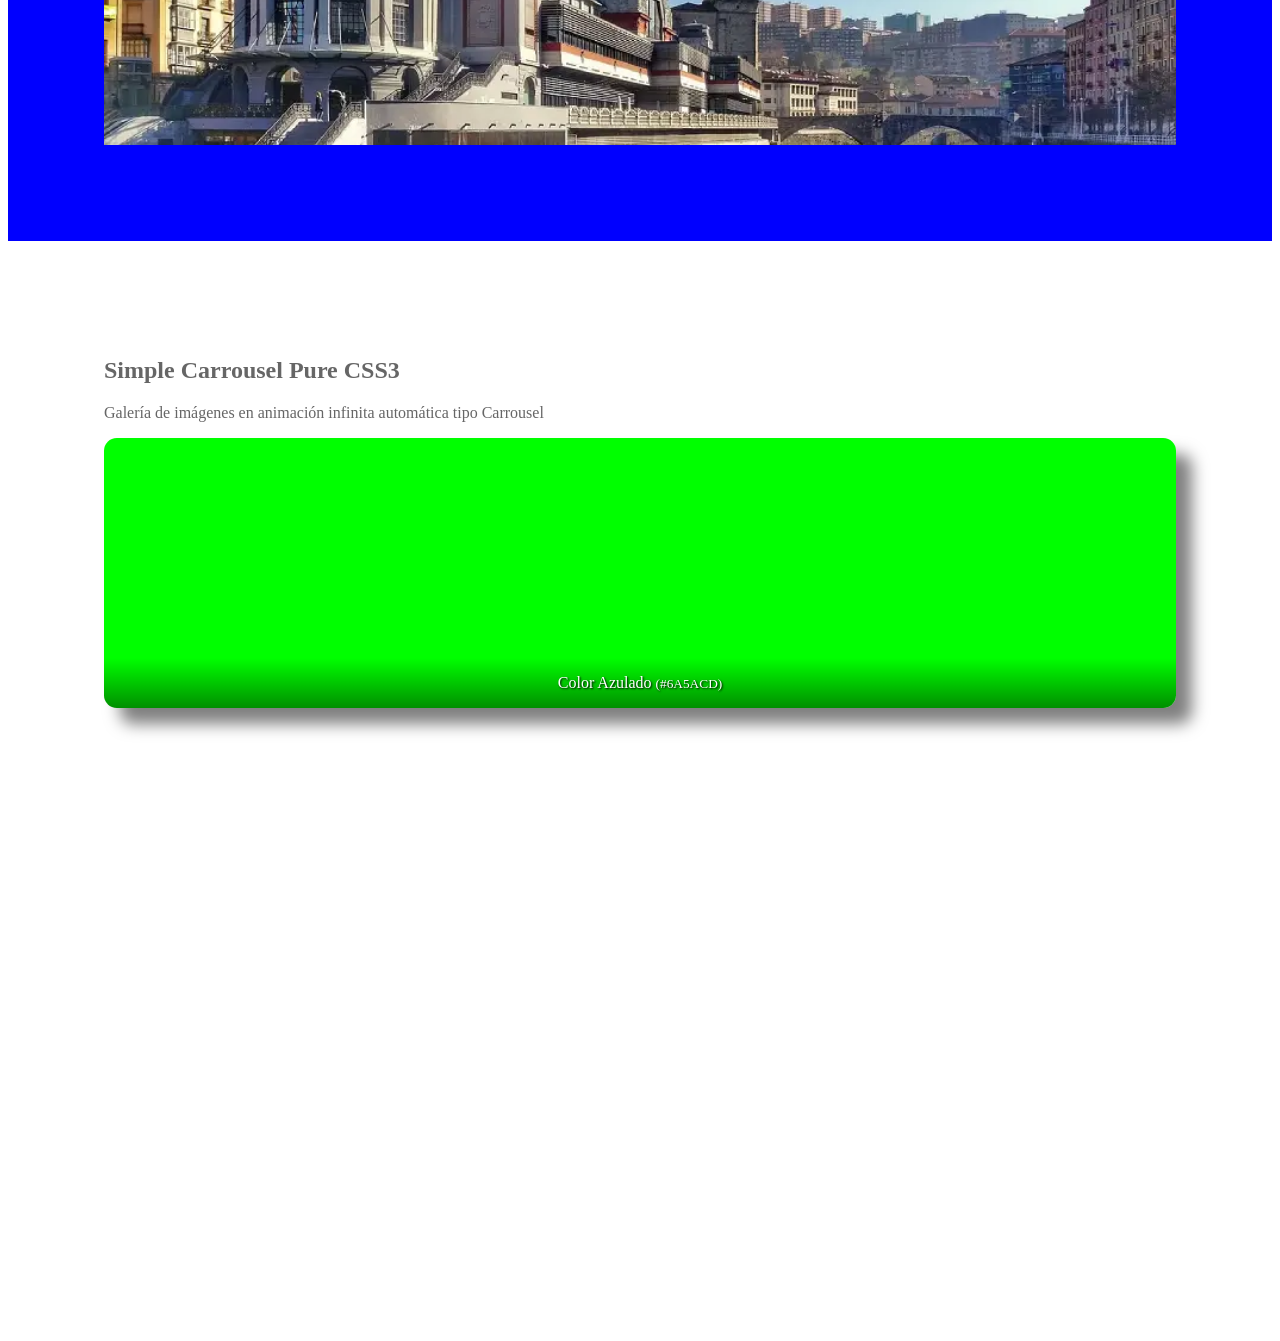
==== commit 02dbe1ca: "Separando hojas de estilos" ====
--- a/index.html
+++ b/index.html
@@ -15,6 +15,7 @@
         <!-- Utilícese una hoja de estilos Normalize -->
 
         <!-- Hover.css de ianlunn.github.io -->
+        <link rel="stylesheet" href="assets/hover.css" />
         <link rel="stylesheet" href="assets/css/hover.css" />
 
         <link rel="stylesheet" href="https://necolas.github.io/normalize.css/latest/normalize.css" />
@@ -22,6 +23,13 @@
         <link rel="stylesheet" href="https://ianlunn.github.io/Hover/css/hover.css" />
 
         <!-- Ruta a las hojas de estilos -->
+        <link rel="stylesheet" href="assets/css/images.css" />
+        <link rel="stylesheet" href="assets/css/carrousel.css" />
+        <link rel="stylesheet" href="assets/css/variables.css" />
+        <link rel="stylesheet" href="assets/css/fonts.css" />
+        <link rel="stylesheet" href="assets/css/queries.css" />
+        <link rel="stylesheet" href="assets/css/transforms.css" />
+        <link rel="stylesheet" href="assets/css/visibility.css" />
         <link rel="stylesheet" href="assets/css/estilos.css" />
         <!-- Título de la pestaña del navegador -->
         <title>UF1303 | Elaboración de hojas de estilos</title>
--- a/assets/css/hover.css
+++ b/assets/css/hover.css
@@ -0,0 +1,22 @@
+/* Smooth color + shadow on hover */
+.dl-transicion-color {
+    width: 25vw;
+    height: 25vw;
+    background-color: steelblue;
+    box-shadow: none;
+    transition:
+        background-color 2s ease,
+        width 2s ease,
+        box-shadow 2s ease;
+    &:hover {
+        width: 100%;
+        background-color: orange;
+        opacity: 1;
+        /* box-shadow: 0 4px 12px rgba(0, 0, 0, 0.2);
+        box-shadow: 1em 2em 1em rgba(0, 0, 0, 0.2); */
+        box-shadow:
+            rgba(200, 200, 0, 0.5) -5px -5px 20px 0px,
+            rgba(0, 0, 0, 0.5) 0px 13px 20px 0px,
+            rgba(200, 0, 0, 0.5) 8px -8px 10px 0px;
+    }
+}
--- a/assets/css/images.css
+++ b/assets/css/images.css
@@ -0,0 +1,271 @@
+.img-before.portada {
+    height: 40vh;
+    &::before {
+        background-image: var(--bg-url-img-portada);
+    }
+}
+
+.img-before {
+    background-color: #222;
+    position: relative;
+
+    &::before {
+        position: absolute;
+        content: "";
+        top: 0;
+        left: 0;
+        width: 100%;
+        height: 100%;
+
+        background-repeat: no-repeat;
+        background-position: center;
+        background-size: cover;
+    }
+}
+
+ul.galeria {
+    display: flex;
+    flex-wrap: wrap;
+    gap: 1em;
+    justify-content: space-between;
+
+    & li {
+        min-width: 20rem;
+        height: 15rem;
+        flex: 1;
+
+        & figure.img-before {
+            width: 100%;
+            height: 100%;
+
+            overflow: hidden;
+
+            &::before {
+                transition: transform 0.2s ease;
+            }
+
+            &:hover::before {
+                transform: scale(1.2);
+            }
+        }
+    }
+}
+
+ul.galeria figure.img-before {
+    position: relative;
+    height: 12rem;
+    width: 20rem;
+    background-color: cornflowerblue;
+}
+article.galeria-flex {
+    background-color: lime;
+}
+ul.galeria {
+    & .diapositiva-1 {
+        &::before {
+            background-image: var(--galeria-1--thumb);
+        }
+    }
+
+    & .diapositiva-2 {
+        &::before {
+            background-image: var(--galeria-2--thumb);
+        }
+    }
+
+    & .diapositiva-3 {
+        &::before {
+            background-image: var(--galeria-3--thumb);
+        }
+    }
+
+    & .diapositiva-4 {
+        &::before {
+            background-image: var(--galeria-4--thumb);
+        }
+    }
+
+    & .diapositiva-5 {
+        &::before {
+            background-image: var(--galeria-5--thumb);
+        }
+    }
+}
+
+@media (min-width: 768px) {
+    article.galeria-flex {
+        background-color: tomato;
+    }
+
+    ul.galeria {
+        & .diapositiva-1 {
+            &::before {
+                background-image: var(--galeria-1--medium);
+            }
+        }
+
+        & .diapositiva-2 {
+            &::before {
+                background-image: var(--galeria-2--medium);
+            }
+        }
+
+        & .diapositiva-3 {
+            &::before {
+                background-image: var(--galeria-3--medium);
+            }
+        }
+
+        & .diapositiva-4 {
+            &::before {
+                background-image: var(--galeria-4--medium);
+            }
+        }
+
+        & .diapositiva-5 {
+            &::before {
+                background-image: var(--galeria-5--medium);
+            }
+        }
+    }
+}
+
+@media (min-width: 1024px) {
+    article.galeria-flex {
+        background-color: blue;
+    }
+
+    ul.galeria {
+        & .diapositiva-1 {
+            &::before {
+                background-image: var(--galeria-1--large);
+            }
+        }
+
+        & .diapositiva-2 {
+            &::before {
+                background-image: var(--galeria-2--large);
+            }
+        }
+
+        & .diapositiva-3 {
+            &::before {
+                background-image: var(--galeria-3--large);
+            }
+        }
+
+        & .diapositiva-4 {
+            &::before {
+                background-image: var(--galeria-4--large);
+            }
+        }
+
+        & .diapositiva-5 {
+            &::before {
+                background-image: var(--galeria-5--large);
+            }
+        }
+    }
+}
+
+@media (orientation: landscape) {
+    article.carrousel-container {
+        & ul.carrousel {
+            width: 60%;
+        }
+    }
+}
+
+@media (min-width: 480px) {
+    article.carrousel-container {
+        & ul.carrousel {
+            & li:nth-child(1) figure::before {
+                background-image: var(--carrousel-1--medium);
+            }
+
+            & li:nth-child(2) figure::before {
+                background-image: var(--carrousel-2--medium);
+            }
+
+            & li:nth-child(3) figure::before {
+                background-image: var(--carrousel-3--medium);
+            }
+
+            & li:nth-child(4) figure::before {
+                background-image: var(--carrousel-4--medium);
+            }
+
+            & li:nth-child(5) figure::before {
+                background-image: var(--carrousel-5--medium);
+            }
+        }
+    }
+}
+
+article.carrousel-container {
+    min-height: 100vh;
+
+    & ul.carrousel {
+        display: flex;
+        width: 100%;
+        height: 30vh;
+        margin: 0;
+        padding: 0;
+        overflow: hidden;
+
+        list-style-type: none;
+
+        border-radius: 0.8rem;
+        box-shadow: 1em 1em 1em #00000080;
+
+        & li {
+            width: 100%;
+            height: 100%;
+
+            flex-shrink: 0;
+
+            & figure {
+                width: 100%;
+                height: 100%;
+
+                & figcaption {
+                    position: absolute;
+                    bottom: 0;
+                    left: 0;
+                    right: 0;
+                    padding: 1rem;
+
+                    text-align: center;
+                    background: linear-gradient(to top, #00000070, transparent);
+                    color: #fff;
+
+                    text-shadow: 1px 1px 2px #000;
+                }
+            }
+        }
+
+        & li figure {
+            background-color: lime;
+        }
+
+        & li figure.diapositiva-1::before {
+            background-image: var(--carrousel-1--thumb);
+        }
+
+        & li figure.diapositiva-2::before {
+            background-image: var(--carrousel-2--thumb);
+        }
+
+        & li figure.diapositiva-3::before {
+            background-image: var(--carrousel-3--thumb);
+        }
+
+        & li figure.diapositiva-4::before {
+            background-image: var(--carrousel-4--thumb);
+        }
+
+        & li figure.diapositiva-5::before {
+            background-image: var(--carrousel-5--thumb);
+        }
+    }
+}
--- a/assets/css/carrousel.css
+++ b/assets/css/carrousel.css
@@ -0,0 +1,77 @@
+:root {
+    /* Imágenes obtenidas gracias a https://pixfill.dev/ */
+
+    --carrousel-1--origin: url("https://pixfill.dev/1920x1280/6A5ACD/ffffff");
+    --carrousel-1--large: url("https://pixfill.dev/1024x683/6A5ACD/ffffff");
+    --carrousel-1--medium-large: url("https://pixfill.dev/768x512/6A5ACD/ffffff");
+    --carrousel-1--medium: url("https://pixfill.dev/480x320/6A5ACD/ffffff");
+    --carrousel-1--thumb: url("https://pixfill.dev/300x200/6A5ACD/ffffff");
+
+    --carrousel-2--origin: url("https://pixfill.dev/1920x1280/6B8E23/ffffff");
+    --carrousel-2--large: url("https://pixfill.dev/1024x683/6B8E23/ffffff");
+    --carrousel-2--medium-large: url("https://pixfill.dev/768x512/6B8E23/ffffff");
+    --carrousel-2--medium: url("https://pixfill.dev/480x320/6B8E23/ffffff");
+    --carrousel-2--thumb: url("https://pixfill.dev/300x200/6B8E23/ffffff");
+
+    --carrousel-3--origin: url("https://pixfill.dev/1920x1280/B22222/ffffff");
+    --carrousel-3--large: url("https://pixfill.dev/1024x683/B22222/ffffff");
+    --carrousel-3--medium-large: url("https://pixfill.dev/768x512/B22222/ffffff");
+    --carrousel-3--medium: url("https://pixfill.dev/480x320/B22222/ffffff");
+    --carrousel-3--thumb: url("https://pixfill.dev/300x200/B22222/ffffff");
+
+    --carrousel-4--origin: url("https://pixfill.dev/1920x1280/BDB76B/ffffff");
+    --carrousel-4--large: url("https://pixfill.dev/1024x683/BDB76B/ffffff");
+    --carrousel-4--medium-large: url("https://pixfill.dev/768x512/BDB76B/ffffff");
+    --carrousel-4--medium: url("https://pixfill.dev/480x320/BDB76B/ffffff");
+    --carrousel-4--thumb: url("https://pixfill.dev/300x200/BDB76B/ffffff");
+
+    --carrousel-5--origin: url("https://pixfill.dev/1920x1280/808080/ffffff");
+    --carrousel-5--large: url("https://pixfill.dev/1024x683/808080/ffffff");
+    --carrousel-5--medium-large: url("https://pixfill.dev/768x512/808080/ffffff");
+    --carrousel-5--medium: url("https://pixfill.dev/480x320/808080/ffffff");
+    --carrousel-5--thumb: url("https://pixfill.dev/300x200/808080/ffffff");
+
+    --ratio-galeria: 3/2;
+    --h-carrousel: 50vh;
+}
+/* --- Keyframes para el desplazamiento con Flexbox --- */
+@keyframes wuSimpleCarrousel {
+    0%,
+    15% {
+        transform: translate3d(0%, 0, 0);
+    }
+    20%,
+    35% {
+        transform: translate3d(-100%, 0, 0);
+    }
+    40%,
+    55% {
+        transform: translate3d(-200%, 0, 0);
+    }
+    60%,
+    75% {
+        transform: translate3d(-300%, 0, 0);
+    }
+    80%,
+    95% {
+        transform: translate3d(-400%, 0, 0);
+    }
+    100% {
+        transform: translate3d(0%, 0, 0);
+    }
+}
+/* Animación */
+ul.carrousel {
+    & li {
+        /* Nombre duración y curva */
+        animation: wuSimpleCarrousel 20s infinite ease-in-out;
+
+        /* Avisa al navegador para que use la aceleración por GPU */
+        will-change: transform;
+    }
+
+    &:hover li {
+        /* Pausar animación al pasar el cursor sobre la galería */
+        animation-duration: 10s;
+    }
+}
--- a/assets/css/variables.css
+++ b/assets/css/variables.css
@@ -0,0 +1,45 @@
+:root {
+    /* Imagenes del sitio */
+    --bg-img-galeria-1: url("https://cdn.pixabay.com/photo/2017/11/11/21/55/freedom-2940655_1280.jpg");
+    --bg-img-galeria-2: url("https://cdn.pixabay.com/photo/2016/11/13/12/52/kuala-lumpur-1820944_1280.jpg");
+    --bg-img-galeria-3: url("https://cdn.pixabay.com/photo/2018/05/09/22/51/blue-sky-3386409_1280.jpg");
+    --bg-img-galeria-4: url("https://cdn.pixabay.com/photo/2020/10/02/21/06/dome-5622133_1280.jpg");
+    --bg-img-galeria-5: url("https://cdn.pixabay.com/photo/2020/06/28/00/04/chicago-5347435_1280.jpg");
+    --bg-url-img-portada: url(https://cdn.pixabay.com/photo/2020/02/09/13/08/banner-4833105_960_720.jpg);
+
+    --galeria-1--large: url("../img/freedom-photopea 900px.webp");
+    --galeria-1--medium: url("../img/freedom-photopea 600px.webp");
+    --galeria-1--thumb: url("../img/freedom-photopea 300px.webp");
+
+    --galeria-2--large: url("../img/kuala-lumpur-photopea 900px.webp");
+    --galeria-2--medium: url("../img/kuala-lumpur-photopea 600px.webp");
+    --galeria-2--thumb: url("../img/kuala-lumpur-photopea 300px.webp");
+
+    --galeria-3--large: url("../img/dome-photopea\ 900px.webp");
+    --galeria-3--medium: url("../img/dome-photopea\ 600px.webp");
+    --galeria-3--thumb: url("../img/dome-photopea\ 300px.webp");
+
+    --galeria-4--large: url("../img/chicago-photopea\ 900px.webp");
+    --galeria-4--medium: url("../img/chicago-photopea\ 600px.webp");
+    --galeria-4--thumb: url("../img/chicago-photopea\ 300px.webp");
+
+    --galeria-5--large: url("../img/blue-sky-photopea\ 900px.webp");
+    --galeria-5--medium: url("../img/blue-sky-photopea\ 600px.webp");
+    --galeria-5--thumb: url("../img/blue-sky-photopea\ 300px.webp");
+
+    --logo-url: url(../svg/dangtalogo.svg);
+    --logo-ratio: 248/165;
+    --marca-agua-h: 5rem;
+
+    /* Colores del sitio */
+    --color-1: red;
+    --color-2: blue;
+    --color-3: green;
+    --color-4: pink;
+
+    --color-texto: #666;
+    --bg-body: #fefefe;
+
+    --color-a: blue;
+    --color-a--cover: red;
+}
--- a/assets/css/queries.css
+++ b/assets/css/queries.css
@@ -0,0 +1,54 @@
+/* Texto generado por CSS */
+.boton::before {
+    content: "media (max-width: 599px)";
+}
+
+/* TABLETA: hasta 900 px */
+@media screen and (max-width: 900px) {
+    .boton {
+        background-color: #ffc107;
+        color: #222;
+    }
+
+    .boton::before {
+        content: "Tableta: @media (max-width: 900px)";
+    }
+}
+
+/* MÓVIL: hasta 600 px */
+@media screen and (max-width: 600px) {
+    .boton {
+        background-color: #dc3545;
+        color: white;
+    }
+
+    .boton::before {
+        content: "Móvil: @media (max-width: 600px)";
+    }
+}
+
+@media (min-width: 768px) {
+    article.carrousel-container {
+        & ul.carrousel {
+            & li:nth-child(1) figure::before {
+                background-image: var(--carrousel-1--medium-large);
+            }
+
+            & li:nth-child(2) figure::before {
+                background-image: var(--carrousel-2--medium-large);
+            }
+
+            & li:nth-child(3) figure::before {
+                background-image: var(--carrousel-3--medium-large);
+            }
+
+            & li:nth-child(4) figure::before {
+                background-image: var(--carrousel-4--medium-large);
+            }
+
+            & li:nth-child(5) figure::before {
+                background-image: var(--carrousel-5--medium-large);
+            }
+        }
+    }
+}
--- a/assets/css/transforms.css
+++ b/assets/css/transforms.css
@@ -0,0 +1,50 @@
+.demo {
+    background: #fff;
+    border: 1px solid #d9deea;
+    border-radius: 12px;
+    padding: 1.2rem;
+    margin: 1rem 0;
+    display: flex;
+    align-items: center;
+    gap: 1.2rem;
+    flex-wrap: wrap;
+
+    & li {
+        display: inline-flex;
+        flex-direction: column;
+        align-items: center;
+        gap: 0.4rem;
+        padding: 1.6rem 2.4rem;
+        background: #eef2ff;
+        border-radius: 10px;
+        font-size: 0.8rem;
+        color: #55607a;
+
+        & span {
+            width: 70px;
+            height: 70px;
+            border-radius: 10px;
+            background: #2f5bff;
+            color: #fff;
+            display: grid;
+            place-items: center;
+            /* font-size: 0.75rem; */
+            font-weight: 700;
+
+            /* Transicion */
+            transition: transform 0.5s ease;
+        }
+        &:hover span {
+            &.translate {
+                /* transform: translate(50px); */
+                transform: translate(2rem, 2rem);
+            }
+            &.rotate {
+                transform: rotate(45deg);
+            }
+            &.scale {
+                transform: scale(1.5);
+            }
+        }
+    }
+}
--- a/assets/css/estilos.css
+++ b/assets/css/estilos.css
@@ -1,83 +1,40 @@
-:root {
-    /* Colores del sitio */
-    --color-1: red;
-    --color-2: blue;
-    --color-3: green;
-    --color-4: pink;
-
-    --color-texto: #666;
-    --bg-body: #fefefe;
-
-    --color-a: blue;
-    --color-a--cover: red;
-
-    /* Imágenes obtenidas gracias a https://pixfill.dev/ */
-
-    --carrousel-1--origin: url("https://pixfill.dev/1920x1280/6A5ACD/ffffff");
-    --carrousel-1--large: url("https://pixfill.dev/1024x683/6A5ACD/ffffff");
-    --carrousel-1--medium-large: url("https://pixfill.dev/768x512/6A5ACD/ffffff");
-    --carrousel-1--medium: url("https://pixfill.dev/480x320/6A5ACD/ffffff");
-    --carrousel-1--thumb: url("https://pixfill.dev/300x200/6A5ACD/ffffff");
-
-    --carrousel-2--origin: url("https://pixfill.dev/1920x1280/6B8E23/ffffff");
-    --carrousel-2--large: url("https://pixfill.dev/1024x683/6B8E23/ffffff");
-    --carrousel-2--medium-large: url("https://pixfill.dev/768x512/6B8E23/ffffff");
-    --carrousel-2--medium: url("https://pixfill.dev/480x320/6B8E23/ffffff");
-    --carrousel-2--thumb: url("https://pixfill.dev/300x200/6B8E23/ffffff");
-
-    --carrousel-3--origin: url("https://pixfill.dev/1920x1280/B22222/ffffff");
-    --carrousel-3--large: url("https://pixfill.dev/1024x683/B22222/ffffff");
-    --carrousel-3--medium-large: url("https://pixfill.dev/768x512/B22222/ffffff");
-    --carrousel-3--medium: url("https://pixfill.dev/480x320/B22222/ffffff");
-    --carrousel-3--thumb: url("https://pixfill.dev/300x200/B22222/ffffff");
-
-    --carrousel-4--origin: url("https://pixfill.dev/1920x1280/BDB76B/ffffff");
-    --carrousel-4--large: url("https://pixfill.dev/1024x683/BDB76B/ffffff");
-    --carrousel-4--medium-large: url("https://pixfill.dev/768x512/BDB76B/ffffff");
-    --carrousel-4--medium: url("https://pixfill.dev/480x320/BDB76B/ffffff");
-    --carrousel-4--thumb: url("https://pixfill.dev/300x200/BDB76B/ffffff");
-
-    --carrousel-5--origin: url("https://pixfill.dev/1920x1280/808080/ffffff");
-    --carrousel-5--large: url("https://pixfill.dev/1024x683/808080/ffffff");
-    --carrousel-5--medium-large: url("https://pixfill.dev/768x512/808080/ffffff");
-    --carrousel-5--medium: url("https://pixfill.dev/480x320/808080/ffffff");
-    --carrousel-5--thumb: url("https://pixfill.dev/300x200/808080/ffffff");
-
-    --ratio-galeria: 3/2;
-    --h-carrousel: 50vh;
-
-    /* Imagenes del sitio */
-    --bg-img-galeria-1: url("https://cdn.pixabay.com/photo/2017/11/11/21/55/freedom-2940655_1280.jpg");
-    --bg-img-galeria-2: url("https://cdn.pixabay.com/photo/2016/11/13/12/52/kuala-lumpur-1820944_1280.jpg");
-    --bg-img-galeria-3: url("https://cdn.pixabay.com/photo/2018/05/09/22/51/blue-sky-3386409_1280.jpg");
-    --bg-img-galeria-4: url("https://cdn.pixabay.com/photo/2020/10/02/21/06/dome-5622133_1280.jpg");
-    --bg-img-galeria-5: url("https://cdn.pixabay.com/photo/2020/06/28/00/04/chicago-5347435_1280.jpg");
-    --bg-url-img-portada: url(https://cdn.pixabay.com/photo/2020/02/09/13/08/banner-4833105_960_720.jpg);
-
-    --galeria-1--large: url("../img/freedom-photopea 900px.webp");
-    --galeria-1--medium: url("../img/freedom-photopea 600px.webp");
-    --galeria-1--thumb: url("../img/freedom-photopea 300px.webp");
-
-    --galeria-2--large: url("../img/kuala-lumpur-photopea 900px.webp");
-    --galeria-2--medium: url("../img/kuala-lumpur-photopea 600px.webp");
-    --galeria-2--thumb: url("../img/kuala-lumpur-photopea 300px.webp");
-
-    --galeria-3--large: url("../img/dome-photopea\ 900px.webp");
-    --galeria-3--medium: url("../img/dome-photopea\ 600px.webp");
-    --galeria-3--thumb: url("../img/dome-photopea\ 300px.webp");
-
-    --galeria-4--large: url("../img/chicago-photopea\ 900px.webp");
-    --galeria-4--medium: url("../img/chicago-photopea\ 600px.webp");
-    --galeria-4--thumb: url("../img/chicago-photopea\ 300px.webp");
-
-    --galeria-5--large: url("../img/blue-sky-photopea\ 900px.webp");
-    --galeria-5--medium: url("../img/blue-sky-photopea\ 600px.webp");
-    --galeria-5--thumb: url("../img/blue-sky-photopea\ 300px.webp");
-
-    --logo-url: url(../svg/dangtalogo.svg);
-    --logo-ratio: 248/165;
-    --marca-agua-h: 5rem;
-}
+/* a:not(.no-border) {
+    position: relative;
+    display: inline-block;
+    vertical-align: middle;
+    overflow: hidden;
+
+    box-shadow: 0 0 1px rgba(0, 0, 0, 0);
+    transform: perspective(1px) translateZ(0);
+
+    &::before {
+        position: absolute;
+        content: "";
+        height: 2px;
+        z-index: -1;
+        left: 50%;
+        right: 50%;
+        bottom: 0;
+        background: var(--color-a--hover);
+
+        transition-property: left, right;
+        transition-duration: 0.3s;
+        transition-timing-function: ease-out;
+    }
+
+    &:focus,
+    &:target,
+    &:hover {
+        outline-width: 0;
+        color: var(--color-a--hover);
+
+        &::before {
+            left: 0;
+            right: 0;
+        }
+    }
+} */
+
 /* Underline From Center */
 .dangtalogo-underline,
 a {
@@ -114,6 +71,17 @@
     }
 }
 
+/*
+    --------------------------
+    --- Selectores de tipo --- 
+    --------------------------
+*/
+
+/* 
+    --- Class: Underline From Center ---
+        by Hover.css
+*/
+
 .agua {
     &::before {
         /* 
@@ -137,54 +105,6 @@
     }
 }
 
-/*
-    --------------------------
-    --- Selectores de tipo --- 
-    --------------------------
-*/
-
-/* 
-    --- Class: Underline From Center ---
-        by Hover.css
-*/
-
-a:not(.no-border) {
-    position: relative;
-    display: inline-block;
-    vertical-align: middle;
-    overflow: hidden;
-
-    box-shadow: 0 0 1px rgba(0, 0, 0, 0);
-    transform: perspective(1px) translateZ(0);
-
-    &::before {
-        position: absolute;
-        content: "";
-        height: 2px;
-        z-index: -1;
-        left: 50%;
-        right: 50%;
-        bottom: 0;
-        background: var(--color-a--hover);
-
-        transition-property: left, right;
-        transition-duration: 0.3s;
-        transition-timing-function: ease-out;
-    }
-
-    &:focus,
-    &:target,
-    &:hover {
-        outline-width: 0;
-        color: var(--color-a--hover);
-
-        &::before {
-            left: 0;
-            right: 0;
-        }
-    }
-}
-
 .agua {
     position: relative;
 
@@ -283,13 +203,6 @@
         background-size: cover;
     }
 } */
-
-.img-before.portada {
-    height: 40vh;
-    &::before {
-        background-image: var(--bg-url-img-portada);
-    }
-}
 
 header.portada {
     background-color: blue;
@@ -307,83 +220,6 @@
         color: #fff;
     }
 }
-
-.img-before {
-    background-color: #222;
-    position: relative;
-
-    &::before {
-        position: absolute;
-        content: "";
-        top: 0;
-        left: 0;
-        width: 100%;
-        height: 100%;
-
-        background-repeat: no-repeat;
-        background-position: center;
-        background-size: cover;
-    }
-}
-
-ul.galeria {
-    display: flex;
-    flex-wrap: wrap;
-    gap: 1em;
-    justify-content: space-between;
-
-    & li {
-        min-width: 20rem;
-        height: 15rem;
-        flex: 1;
-
-        & figure.img-before {
-            width: 100%;
-            height: 100%;
-
-            overflow: hidden;
-
-            &::before {
-                transition: transform 0.2s ease;
-            }
-
-            &:hover::before {
-                transform: scale(1.2);
-            }
-        }
-    }
-}
-
-ul.galeria figure.img-before {
-    position: relative;
-    height: 12rem;
-    width: 20rem;
-    background-color: cornflowerblue;
-}
-
-/* Smooth color + shadow on hover */
-.dl-transicion-color {
-    width: 25vw;
-    height: 25vw;
-    background-color: steelblue;
-    box-shadow: none;
-    transition:
-        background-color 2s ease,
-        width 2s ease,
-        box-shadow 2s ease;
-    &:hover {
-        width: 100%;
-        background-color: orange;
-        opacity: 1;
-        /* box-shadow: 0 4px 12px rgba(0, 0, 0, 0.2);
-        box-shadow: 1em 2em 1em rgba(0, 0, 0, 0.2); */
-        box-shadow:
-            rgba(200, 200, 0, 0.5) -5px -5px 20px 0px,
-            rgba(0, 0, 0, 0.5) 0px 13px 20px 0px,
-            rgba(200, 0, 0, 0.5) 8px -8px 10px 0px;
-    }
-}
-
 /* Estilos generales: escritorio */
 .boton {
     padding: 20px 30px;
@@ -394,292 +230,3 @@
     font-size: 18px;
     cursor: pointer;
 }
-
-.demo {
-    background: #fff;
-    border: 1px solid #d9deea;
-    border-radius: 12px;
-    padding: 1.2rem;
-    margin: 1rem 0;
-    display: flex;
-    align-items: center;
-    gap: 1.2rem;
-    flex-wrap: wrap;
-
-    & li {
-        display: inline-flex;
-        flex-direction: column;
-        align-items: center;
-        gap: 0.4rem;
-        padding: 1.6rem 2.4rem;
-        background: #eef2ff;
-        border-radius: 10px;
-        font-size: 0.8rem;
-        color: #55607a;
-
-        & span {
-            width: 70px;
-            height: 70px;
-            border-radius: 10px;
-            background: #2f5bff;
-            color: #fff;
-            display: grid;
-            place-items: center;
-            /* font-size: 0.75rem; */
-            font-weight: 700;
-
-            /* Transicion */
-            transition: transform 0.5s ease;
-        }
-        &:hover span {
-            &.translate {
-                /* transform: translate(50px); */
-                transform: translate(2rem, 2rem);
-            }
-            &.rotate {
-                transform: rotate(45deg);
-            }
-            &.scale {
-                transform: scale(1.5);
-            }
-        }
-    }
-}
-
-article.carrousel-container {
-    min-height: 100vh;
-
-    & ul.carrousel {
-        display: flex;
-        height: 30vh;
-        margin: 0;
-        padding: 0;
-        overflow: hidden;
-
-        list-style-type: none;
-
-        border-radius: 0.8rem;
-        box-shadow: 1em 1em 1em #00000080;
-
-        & li {
-            width: 100%;
-            height: 100%;
-
-            flex-shrink: 0;
-
-            & figure {
-                width: 100%;
-                height: 100%;
-            }
-        }
-
-        & li figure {
-            background-color: lime;
-        }
-
-        & li figure.diapositiva-1::before {
-            background-image: var(--carrousel-1--thumb);
-        }
-
-        & li figure.diapositiva-2::before {
-            background-image: var(--carrousel-2--thumb);
-        }
-
-        & li figure.diapositiva-3::before {
-            background-image: var(--carrousel-3--thumb);
-        }
-
-        & li figure.diapositiva-4::before {
-            background-image: var(--carrousel-4--thumb);
-        }
-
-        & li figure.diapositiva-5::before {
-            background-image: var(--carrousel-5--thumb);
-        }
-    }
-}
-
-/* Animación */
-
-/* Animación */
-
-ul.carrousel {
-    & li {
-        /* Nombre duración y curva */
-        animation: wuSimpleCarrousel 20s infinite ease-in-out;
-
-        /* Avisa al navegador para que use la aceleración por GPU */
-        will-change: transform;
-    }
-
-    &:hover li {
-        /* Pausar animación al pasar el cursor sobre la galería */
-        animation-duration: 10s;
-    }
-}
-
-/* --- Keyframes para el desplazamiento con Flexbox --- */
-@keyframes wuSimpleCarrousel {
-    0%,
-    15% {
-        transform: translate3d(0%, 0, 0);
-    }
-    20%,
-    35% {
-        transform: translate3d(-100%, 0, 0);
-    }
-    40%,
-    55% {
-        transform: translate3d(-200%, 0, 0);
-    }
-    60%,
-    75% {
-        transform: translate3d(-300%, 0, 0);
-    }
-    80%,
-    95% {
-        transform: translate3d(-400%, 0, 0);
-    }
-    100% {
-        transform: translate3d(0%, 0, 0);
-    }
-}
-
-/* Texto generado por CSS */
-.boton::before {
-    content: "media (max-width: 599px)";
-}
-
-/* TABLETA: hasta 900 px */
-@media screen and (max-width: 900px) {
-    .boton {
-        background-color: #ffc107;
-        color: #222;
-    }
-
-    .boton::before {
-        content: "Tableta: @media (max-width: 900px)";
-    }
-}
-
-/* MÓVIL: hasta 600 px */
-@media screen and (max-width: 600px) {
-    .boton {
-        background-color: #dc3545;
-        color: white;
-    }
-
-    .boton::before {
-        content: "Móvil: @media (max-width: 600px)";
-    }
-}
-article.galeria-flex {
-    background-color: lime;
-}
-ul.galeria {
-    & .diapositiva-1 {
-        &::before {
-            background-image: var(--galeria-1--thumb);
-        }
-    }
-
-    & .diapositiva-2 {
-        &::before {
-            background-image: var(--galeria-2--thumb);
-        }
-    }
-
-    & .diapositiva-3 {
-        &::before {
-            background-image: var(--galeria-3--thumb);
-        }
-    }
-
-    & .diapositiva-4 {
-        &::before {
-            background-image: var(--galeria-4--thumb);
-        }
-    }
-
-    & .diapositiva-5 {
-        &::before {
-            background-image: var(--galeria-5--thumb);
-        }
-    }
-}
-
-@media (min-width: 768px) {
-    article.galeria-flex {
-        background-color: tomato;
-    }
-
-    ul.galeria {
-        & .diapositiva-1 {
-            &::before {
-                background-image: var(--galeria-1--medium);
-            }
-        }
-
-        & .diapositiva-2 {
-            &::before {
-                background-image: var(--galeria-2--medium);
-            }
-        }
-
-        & .diapositiva-3 {
-            &::before {
-                background-image: var(--galeria-3--medium);
-            }
-        }
-
-        & .diapositiva-4 {
-            &::before {
-                background-image: var(--galeria-4--medium);
-            }
-        }
-
-        & .diapositiva-5 {
-            &::before {
-                background-image: var(--galeria-5--medium);
-            }
-        }
-    }
-}
-
-@media (min-width: 1024px) {
-    article.galeria-flex {
-        background-color: blue;
-    }
-
-    ul.galeria {
-        & .diapositiva-1 {
-            &::before {
-                background-image: var(--galeria-1--large);
-            }
-        }
-
-        & .diapositiva-2 {
-            &::before {
-                background-image: var(--galeria-2--large);
-            }
-        }
-
-        & .diapositiva-3 {
-            &::before {
-                background-image: var(--galeria-3--large);
-            }
-        }
-
-        & .diapositiva-4 {
-            &::before {
-                background-image: var(--galeria-4--large);
-            }
-        }
-
-        & .diapositiva-5 {
-            &::before {
-                background-image: var(--galeria-5--large);
-            }
-        }
-    }
-}
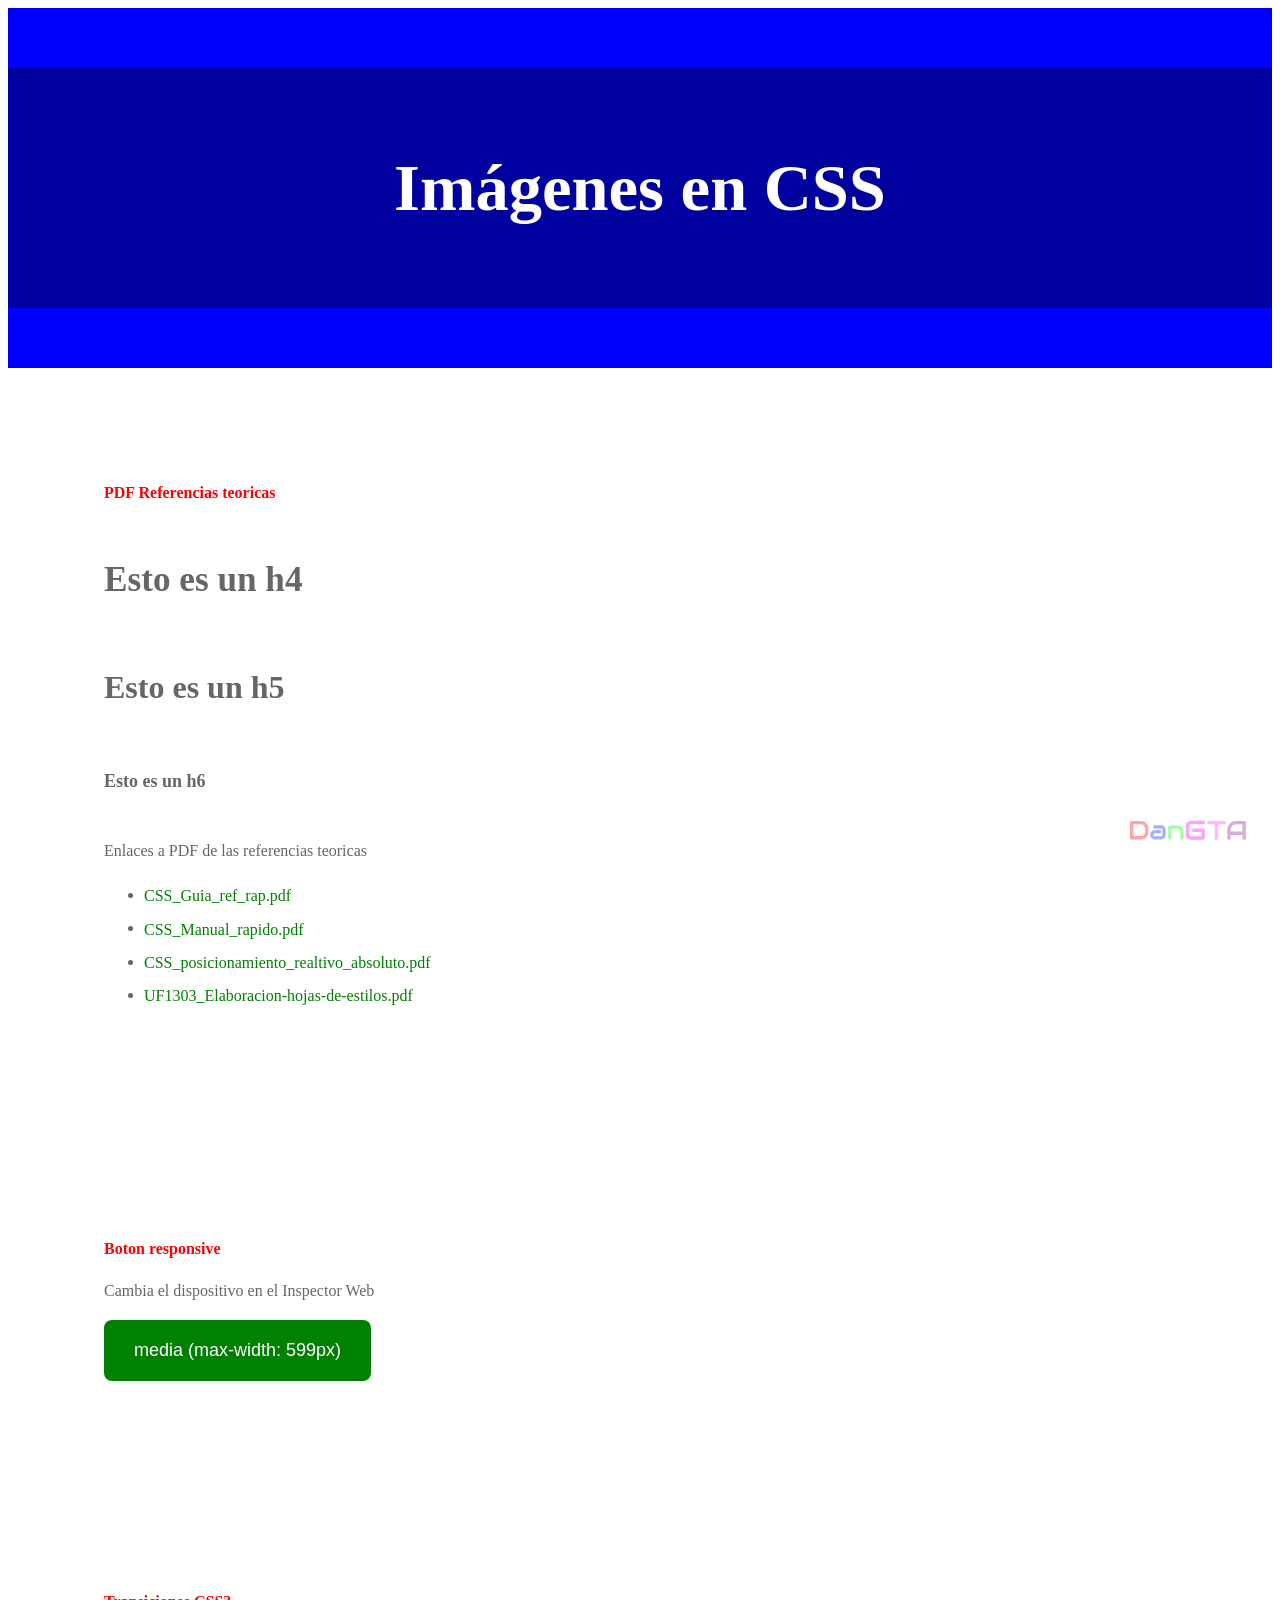
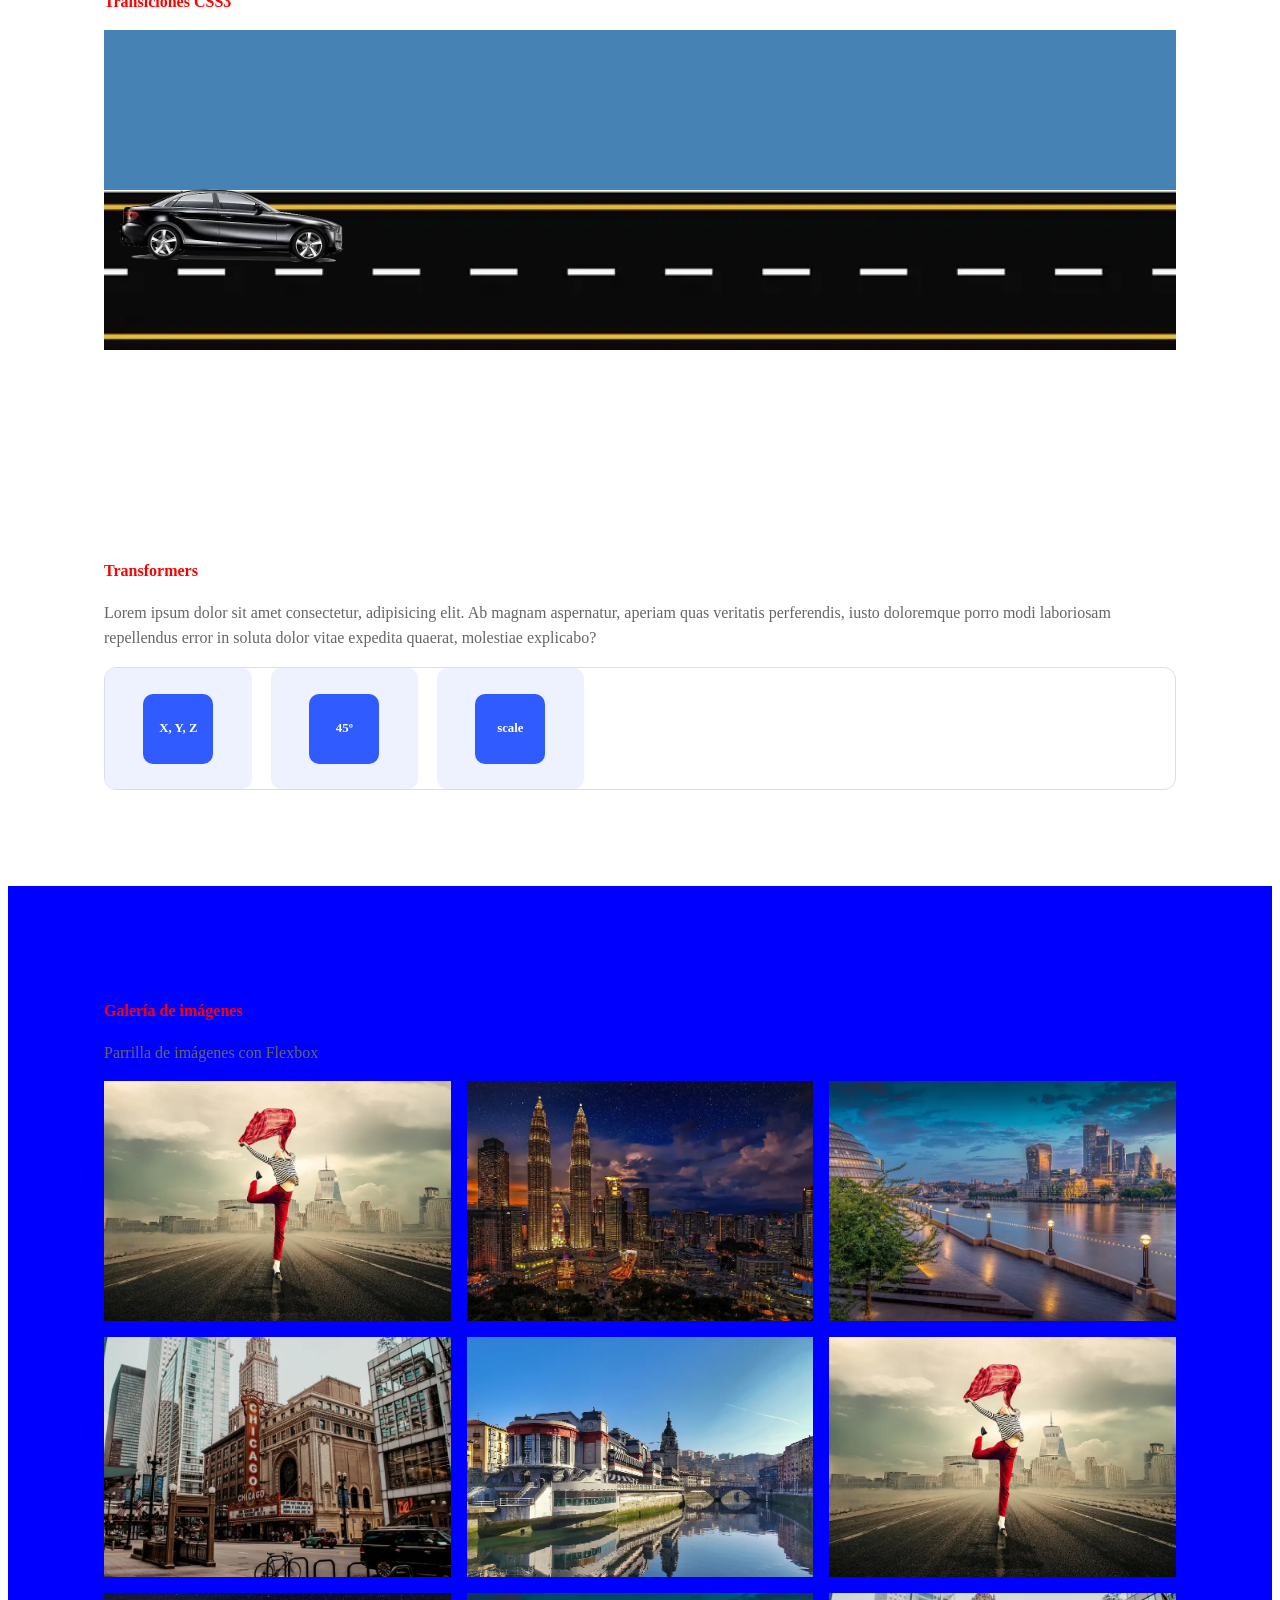
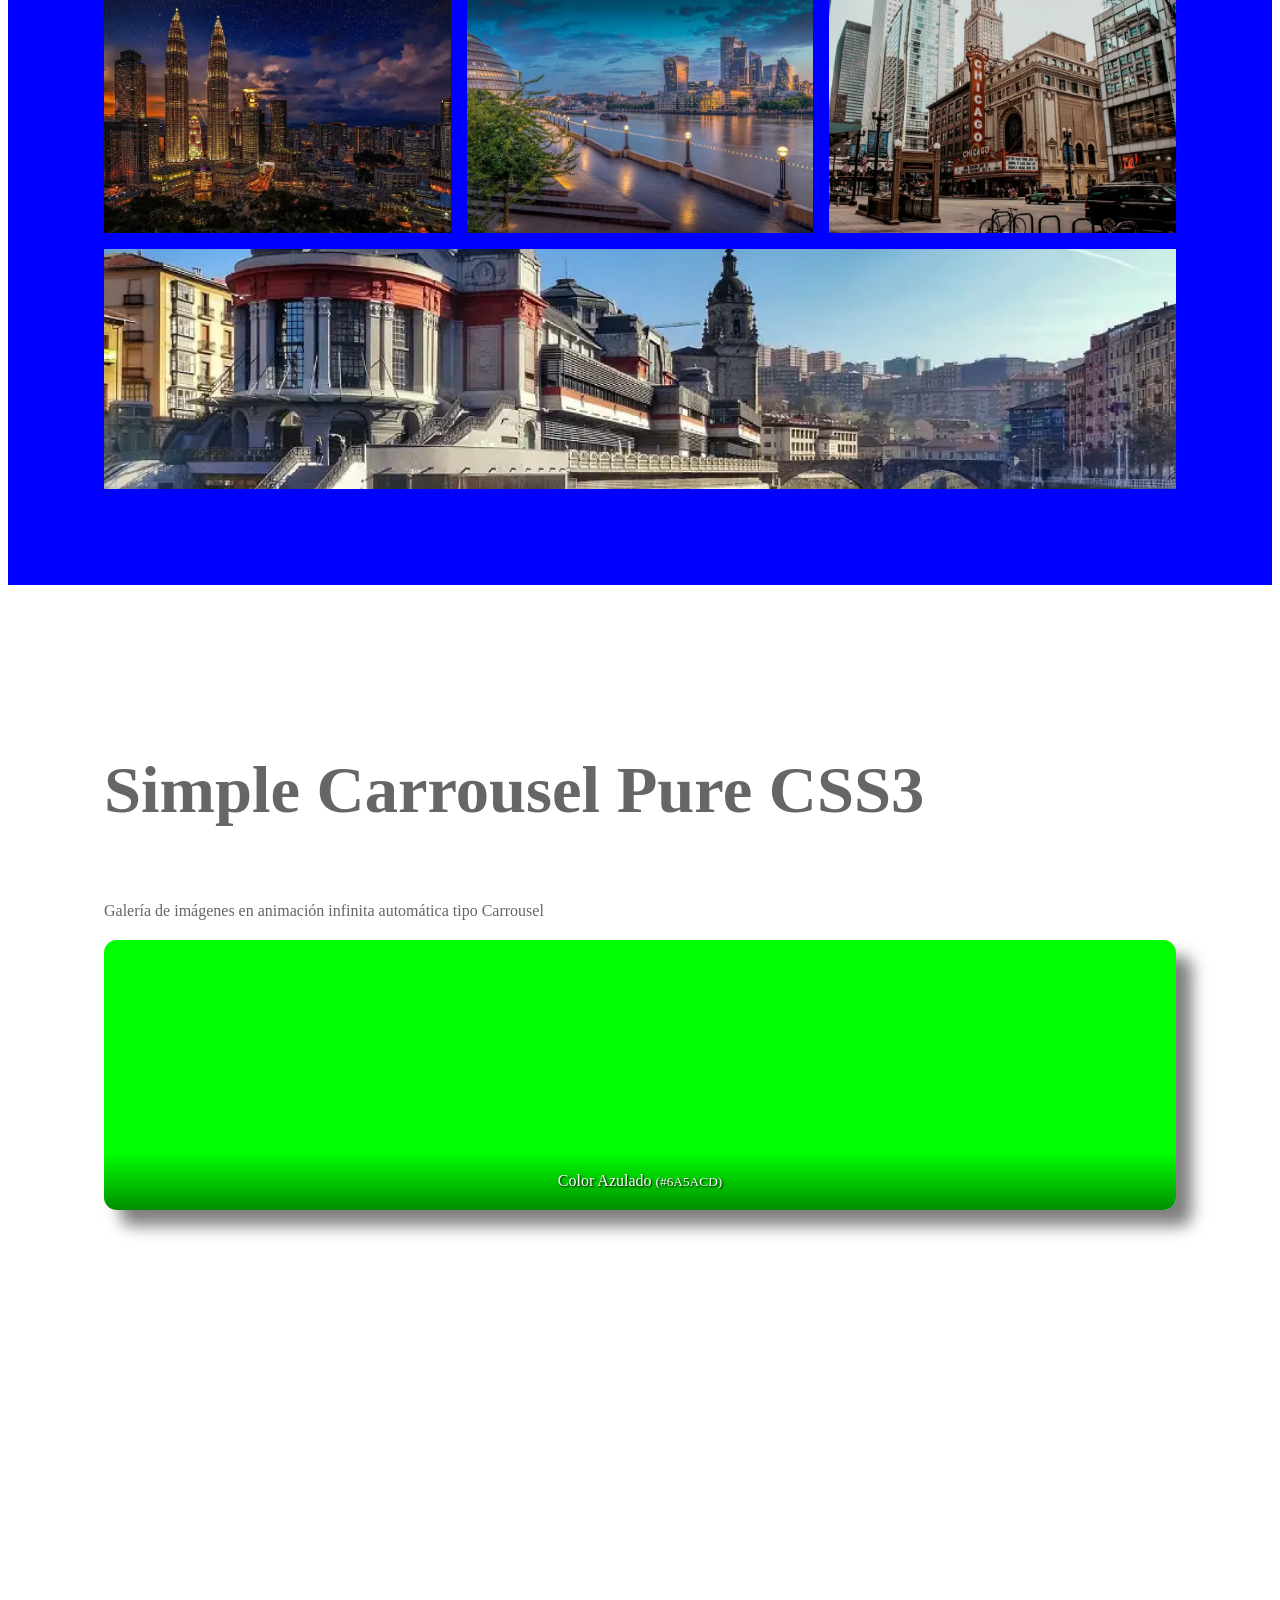
==== commit d12fda67: "coche y carretera transicion" ====
--- a/index.html
+++ b/index.html
@@ -45,6 +45,9 @@
                 </header>
                 <article class="">
                     <h3>PDF Referencias teoricas</h3>
+                    <h4>Esto es un h4</h4>
+                    <h5>Esto es un h5</h5>
+                    <h6>Esto es un h6</h6>
                     <p>Enlaces a PDF de las referencias teoricas</p>
                     <ul class="enlaces-pdf">
                         <li>
@@ -70,7 +73,9 @@
 
                 <article>
                     <h3>Transiciones CSS3</h3>
-                    <figure class="dl-transicion-color"></figure>
+                    <figure class="dl-transicion-color">
+                        <span></span>
+                    </figure>
                 </article>
 
                 <article>
--- a/assets/css/variables.css
+++ b/assets/css/variables.css
@@ -1,4 +1,30 @@
 :root {
+    /* font-size ; */
+    --font-size-m: clamp(1rem, 0.95rem + 0.25vw, 1.125rem);
+    --font-size-s: clamp(0.875rem, 0.83rem + 0.2vw, 1rem);
+    /* h2 */
+    --font-size-xxxl: clamp(2.25rem, 1.6rem + 3.2vw, 4.5rem);
+    /* h3 */
+    --font-size-xxl: clamp(1.6rem, 1.4rem + 1.5vw, 2.4rem);
+    /* h4 */
+    --font-size-xl: clamp(1.4rem, 1.2rem + 1.5vw, 2.2rem);
+    /* h5 */
+    --font-size-l: clamp(1.2rem, 1rem + 1.5vw, 2rem);
+    /* h6 */
+    /* --font-size-m: */
+
+    /* Colores del sitio */
+    --color-1: red;
+    --color-2: blue;
+    --color-3: green;
+    --color-4: pink;
+
+    --color-texto: #666;
+    --bg-body: #fefefe;
+
+    --color-a: blue;
+    --color-a--cover: red;
+
     /* Imagenes del sitio */
     --bg-img-galeria-1: url("https://cdn.pixabay.com/photo/2017/11/11/21/55/freedom-2940655_1280.jpg");
     --bg-img-galeria-2: url("https://cdn.pixabay.com/photo/2016/11/13/12/52/kuala-lumpur-1820944_1280.jpg");
@@ -30,16 +56,4 @@
     --logo-url: url(../svg/dangtalogo.svg);
     --logo-ratio: 248/165;
     --marca-agua-h: 5rem;
-
-    /* Colores del sitio */
-    --color-1: red;
-    --color-2: blue;
-    --color-3: green;
-    --color-4: pink;
-
-    --color-texto: #666;
-    --bg-body: #fefefe;
-
-    --color-a: blue;
-    --color-a--cover: red;
 }
--- a/assets/css/estilos.css
+++ b/assets/css/estilos.css
@@ -142,8 +142,101 @@
     color: var(--color-texto);
 }
 
+html {
+    font-size: 16px;
+
+    & body {
+        line-height: 1.6;
+    }
+    p,
+    ul,
+    ol,
+    li,
+    a {
+        font-size: var(--font-size-normal);
+    }
+}
+
+h2 {
+    font-size: var(--font-size-xxxl);
+}
+
 h3 {
+    font-size: var(--font-size-h3);
     color: var(--color-1);
+}
+.dl-transicion-color {
+    position: relative;
+    width: 100%;
+    height: 25vw;
+    background-color: steelblue;
+    background-image: url("images/carretera.png");
+    background-size: 100% 50%;
+    background-position: left bottom;
+    background-repeat: repeat-x;
+    box-shadow: none;
+
+    animation: leoCarretera 3s linear infinite;
+
+    span {
+        display: block;
+        width: 20vw;
+        height: 20vw;
+        position: absolute;
+        bottom: 0;
+        left: 0;
+        transition: left 2s;
+
+        &::after {
+            content: "";
+            display: block;
+            width: 100%;
+            height: 100%;
+            background-image: url("../img/Mi\ coche.png.png");
+            background-size: contain;
+            background-repeat: no-repeat;
+            background-position: center;
+            transform-origin: 30% 50%;
+            rotate: 1deg;
+            transition: rotate 2s ease;
+        }
+    }
+    &:hover {
+        animation: daniConductor 1.2s linear infinite;
+    }
+
+    &:hover span {
+        left: calc(100% - 20vw);
+
+        &::after {
+            rotate: -1deg;
+        }
+    }
+}
+
+.dl-transicion-color {
+    position: relative;
+    width: 100%;
+    height: 25vw;
+    background-color: steelblue;
+    background-image: url(../img/cartoon-road.png);
+    background-size: 100% 50%;
+    background-position: left bottom;
+    background-repeat: repeat-x;
+    box-shadow: none;
+    animation: leoCarretera 3s linear infinite;
+}
+
+h4 {
+    font-size: var(--font-size-xl);
+}
+
+h5 {
+    font-size: var(--font-size-l);
+}
+
+h6 {
+    font-size: var(--font-size-m);
 }
 
 a {
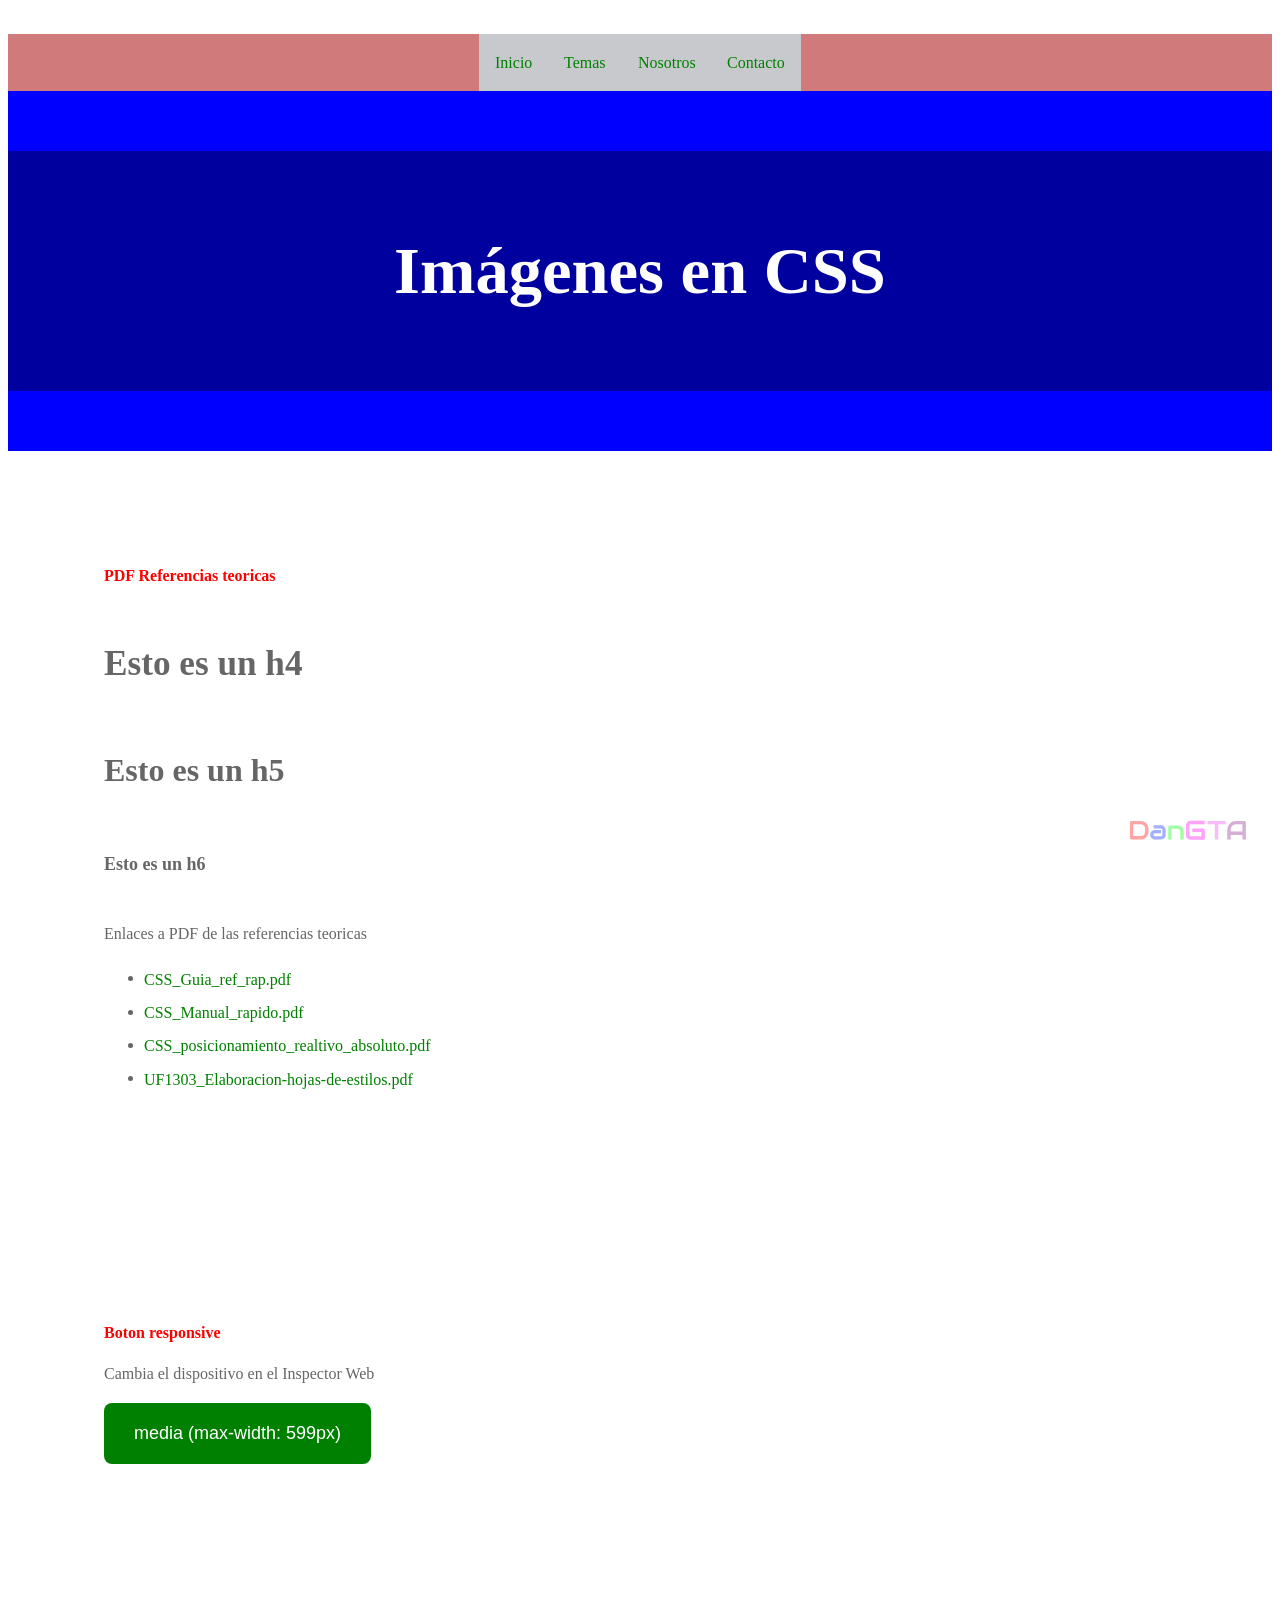
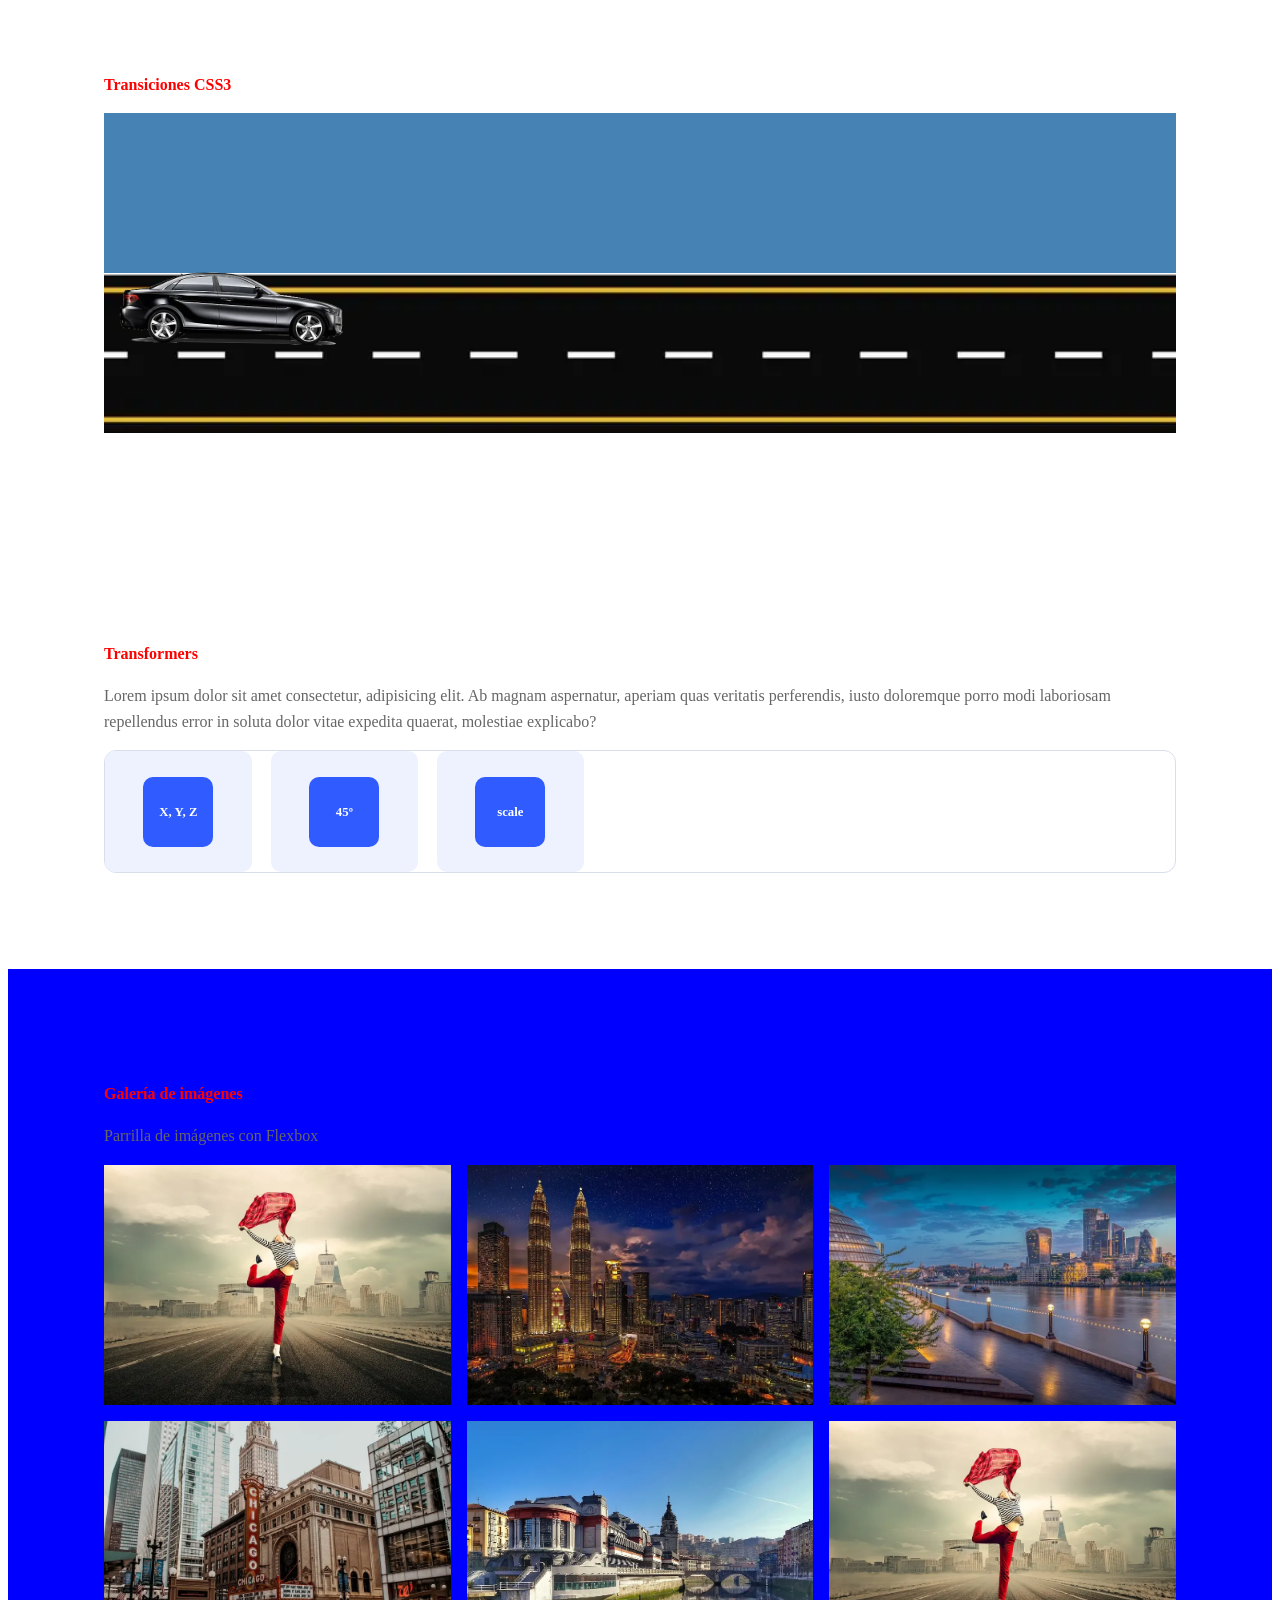
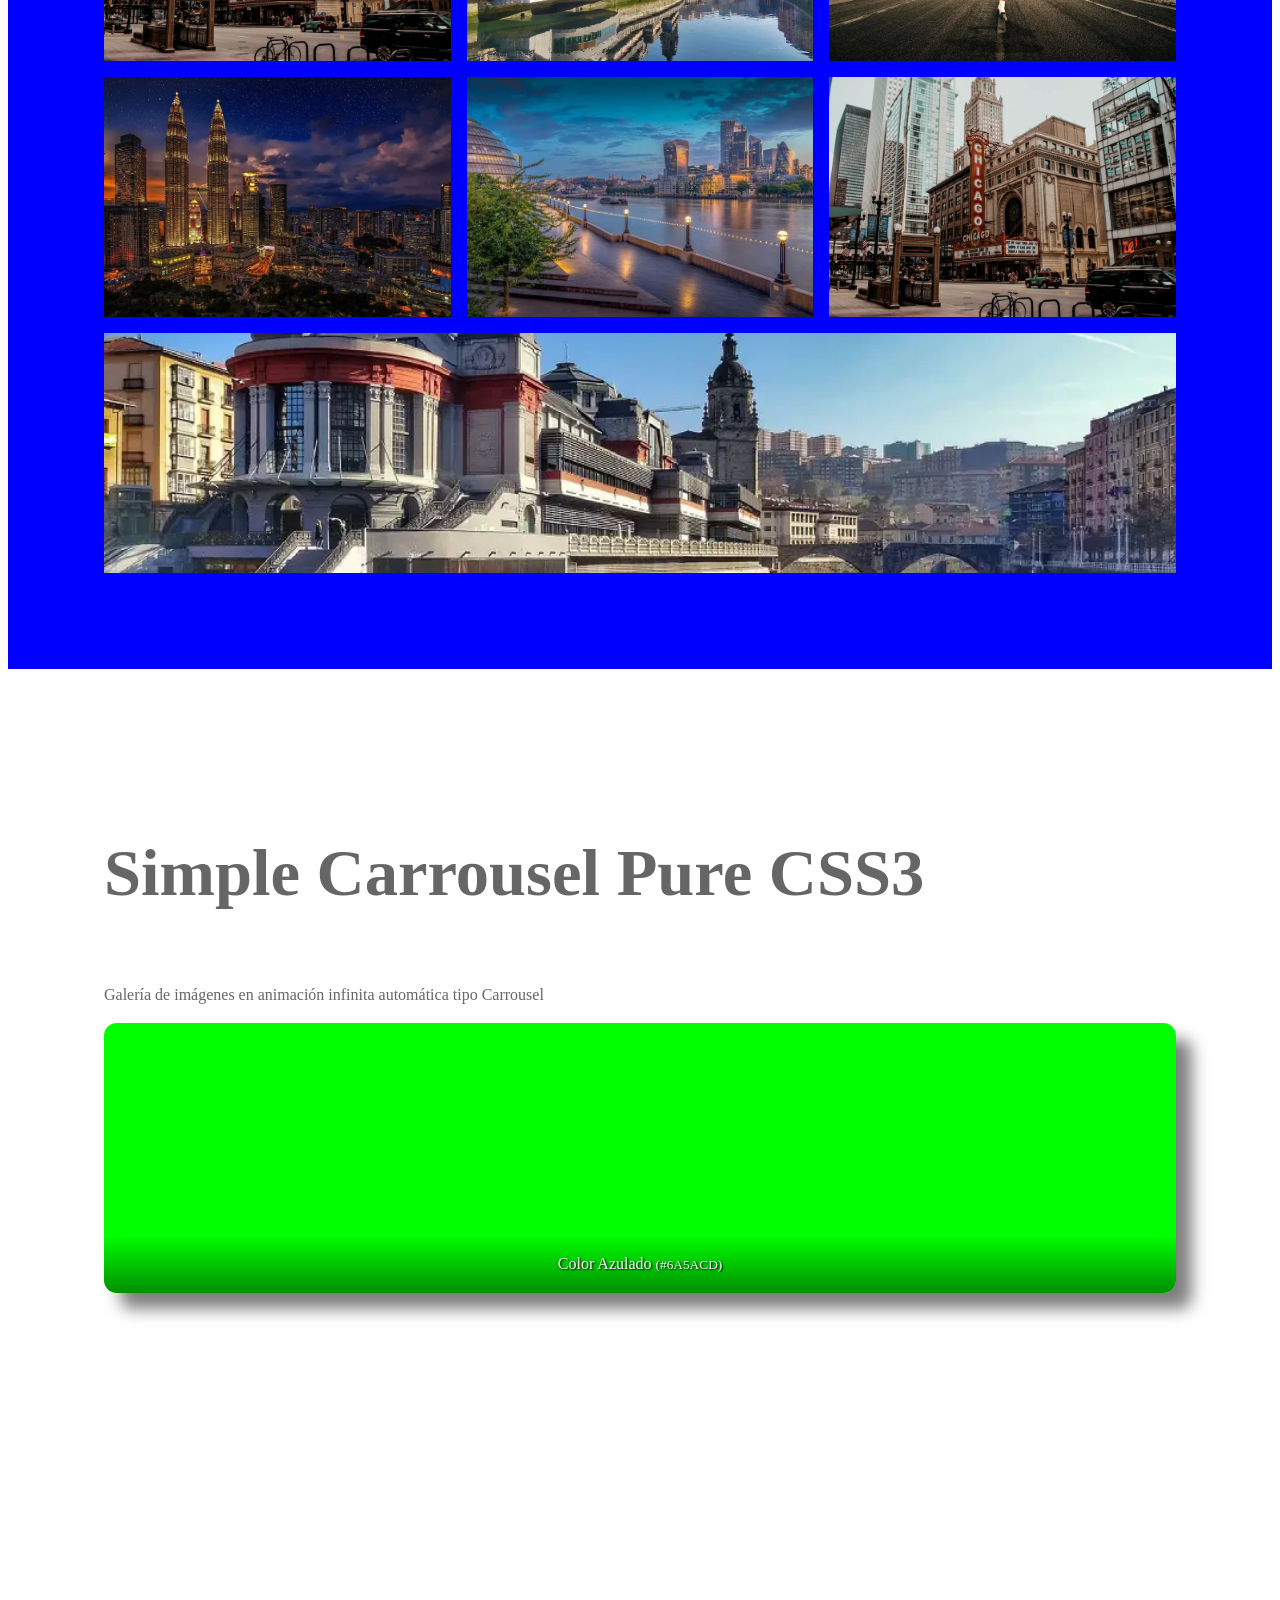
==== commit 41b897c4: "Modificado y añadido menul sitio" ====
--- a/index.html
+++ b/index.html
@@ -24,6 +24,7 @@
 
         <!-- Ruta a las hojas de estilos -->
         <link rel="stylesheet" href="assets/css/images.css" />
+        <link rel="stylesheet" href="assets/css/menu.css" />
         <link rel="stylesheet" href="assets/css/carrousel.css" />
         <link rel="stylesheet" href="assets/css/variables.css" />
         <link rel="stylesheet" href="assets/css/fonts.css" />
@@ -36,8 +37,41 @@
     </head>
 
     <body>
-        <header></header>
-        <nav></nav>
+        <header>
+            <a href="#" class="no-border" title="Página principal">
+                <figure class="logo"></figure>
+                <h1 class="pechado">Elaboración de hojas de estilos (UF1303)</h1>
+            </a>
+            <!-- Slogan -->
+            <p class="pechado">Curso de Confección Publicación de Páginas Web</p>
+        </header>
+        <nav class="principal" aria-label="Navegación principal">
+            <h2 class="pechado">Menú Principal</h2>
+            <input id="icon-menu" name="icon-menu" type="checkbox" />
+            <label for="icon-menu" class="icon-menu" aria-label="Abrir/Cerrar menú">Menú</label>
+            <ul>
+                <li>
+                    <a href="../index.html">Inicio</a>
+                </li>
+                <li>
+                    <a href="#">Temas</a>
+                    <ul>
+                        <li>
+                            <a href="textos.html">Textos</a>
+                        </li>
+                        <li>
+                            <a href="imagenes.html">Imagenes</a>
+                        </li>
+                    </ul>
+                </li>
+                <li>
+                    <a href="#">Nosotros</a>
+                </li>
+                <li>
+                    <a href="#">Contacto</a>
+                </li>
+            </ul>
+        </nav>
         <main class="agua">
             <section>
                 <header class="img-before portada">
--- a/assets/css/menu.css
+++ b/assets/css/menu.css
@@ -0,0 +1,166 @@
+@charset "UTF-8";
+
+nav.principal {
+    position: relative;
+    background-color: #a8dde7;
+
+    /* Ocultamiento accesible: el checkbox sigue siendo enfocable */
+    & #icon-menu {
+        position: absolute;
+        width: 1px;
+        height: 1px;
+        margin: -1px;
+        padding: 0;
+        clip-path: inset(50%);
+        white-space: nowrap;
+        border: 0;
+        overflow: hidden;
+
+        position: absolute !important;
+        width: 1px !important;
+        height: 1px !important;
+        clip: rect(1px 1px 1px 1px); /* IE6, IE7 */
+        clip: rect(1px, 1px, 1px, 1px);
+        padding: 0 !important;
+        border: 0 !important;
+        overflow: hidden;
+    }
+
+    & ul {
+        list-style: none;
+        margin: 0;
+        padding: 0;
+        background-color: #f617107f;
+    }
+
+    & a {
+        display: block;
+        padding: 1rem 1.5rem;
+        text-decoration: none;
+
+        &:focus-visible {
+            outline: 2px solid; /* el color va en colores.css */
+            outline-offset: -2px;
+        }
+    }
+
+    /* Botón hamburguesa (móvil) */
+    & #icon-menu + label {
+        display: flex;
+        justify-content: center;
+        align-items: center;
+        gap: 0.75rem; /* Espacio entre el icono y el texto opcional del label */
+        line-height: 3.5rem;
+        padding-inline: 1.5rem;
+        font-weight: bold;
+        cursor: pointer;
+        user-select: none;
+
+        /* Generamos las tres líneas horizontales por defecto (Menú Cerrado) */
+        &::before {
+            content: "";
+            display: inline-block;
+            width: 1.25rem;
+            height: 1rem;
+            /* Patrón de líneas usando gradientes CSS puros */
+            background: linear-gradient(to bottom, currentColor 0%, currentColor 20%, transparent 20%, transparent 40%, currentColor 40%, currentColor 60%, transparent 60%, transparent 80%, currentColor 80%, currentColor 100%);
+        }
+    }
+
+    /* Cambiar el icono a flecha hacia abajo cuando el menú está abierto */
+    & #icon-menu:checked + label::before {
+        content: "";
+        /* Dibujamos una flecha hacia abajo usando un triángulo con border o clip-path */
+        width: 0.8rem;
+        height: 0.5rem;
+        background-color: currentColor;
+        /* Forma de flecha hacia abajo con clip-path */
+        clip-path: polygon(0 0, 100% 0, 50% 100%);
+        background: currentColor; /* Se adapta automáticamente al color del texto */
+    }
+
+    & #icon-menu:focus-visible + label {
+        outline: 2px solid;
+        outline-offset: -2px;
+    }
+
+    /* Lista principal: cerrada en móvil */
+    & > ul {
+        display: none;
+        flex-direction: column;
+        width: 100%;
+
+        & li {
+            width: 100%;
+            border-bottom: 1px solid;
+            background-color: #c3f4f8a6;
+        }
+
+        /* Submenú móvil: SIEMPRE ABIERTO */
+        & ul {
+            display: flex;
+            flex-direction: column;
+            padding-inline-start: 1rem;
+            background-color: rgba(0, 0, 0, 0.03);
+
+            & li {
+                border-bottom: 0;
+                background-color: rgb(139, 221, 173);
+            }
+        }
+
+        /* & li:is(:hover, :focus-within) > ul {
+            display: block;
+        } */
+    }
+
+    & #icon-menu:checked ~ ul {
+        display: flex;
+    }
+
+    /* ===== Escritorio ===== */
+    @media (min-width: 40rem) {
+        & #icon-menu,
+        & #icon-menu + label {
+            display: none;
+        }
+
+        & > ul {
+            display: flex;
+            flex-direction: row;
+            justify-content: center;
+            align-items: center;
+
+            & > li {
+                position: relative;
+                width: auto;
+                border-bottom: 0;
+
+                & > a {
+                    padding: 1rem;
+                }
+
+                & > ul {
+                    display: none;
+                    position: absolute;
+                    top: 100%;
+                    left: 0;
+                    z-index: 10;
+                    min-width: 12rem;
+                    padding-inline-start: 0;
+
+                    & li {
+                        width: 100%;
+                    }
+                    & a {
+                        padding: 0.75rem 1.25rem;
+                    }
+                }
+
+                &:is(:hover, :focus-within) > ul {
+                    display: block;
+                }
+            }
+        }
+    }
+}
--- a/assets/css/visibility.css
+++ b/assets/css/visibility.css
@@ -0,0 +1,28 @@
+@charset "UTF-8";
+
+/* Visible a algunos lectores de pantalla */
+.oculto {
+    display: none;
+}
+
+/* Oculto a todos */
+.ocultisimo,
+.print {
+    display: none;
+    visibility: hidden;
+    overflow-x: hidden;
+    height: 0;
+}
+
+/* Visible a todos los lectores de pantalla */
+/* http://www.cssmojo.com/hide-content-from-sighted-users/ */
+.pechado {
+    position: absolute !important;
+    clip: rect(1px 1px 1px 1px); /* IE6, IE7 */
+    clip: rect(1px, 1px, 1px, 1px);
+    padding: 0 !important;
+    border: 0 !important;
+    height: 1px !important;
+    width: 1px !important;
+    overflow: hidden;
+}
--- a/assets/css/estilos.css
+++ b/assets/css/estilos.css
@@ -298,6 +298,13 @@
 } */
 
 header.portada {
+    &::before {
+        background-image: var(--portada--medium);
+        filter: hue-rotate(-50deg) saturate(130%) drop-shadow(2px 2px 8px red) drop-shadow(4px 4px 0px blue) drop-shadow(8px 8px 5px black) brightness(1);
+    }
+}
+
+header.portada {
     background-color: blue;
     display: flex;
     justify-content: center;
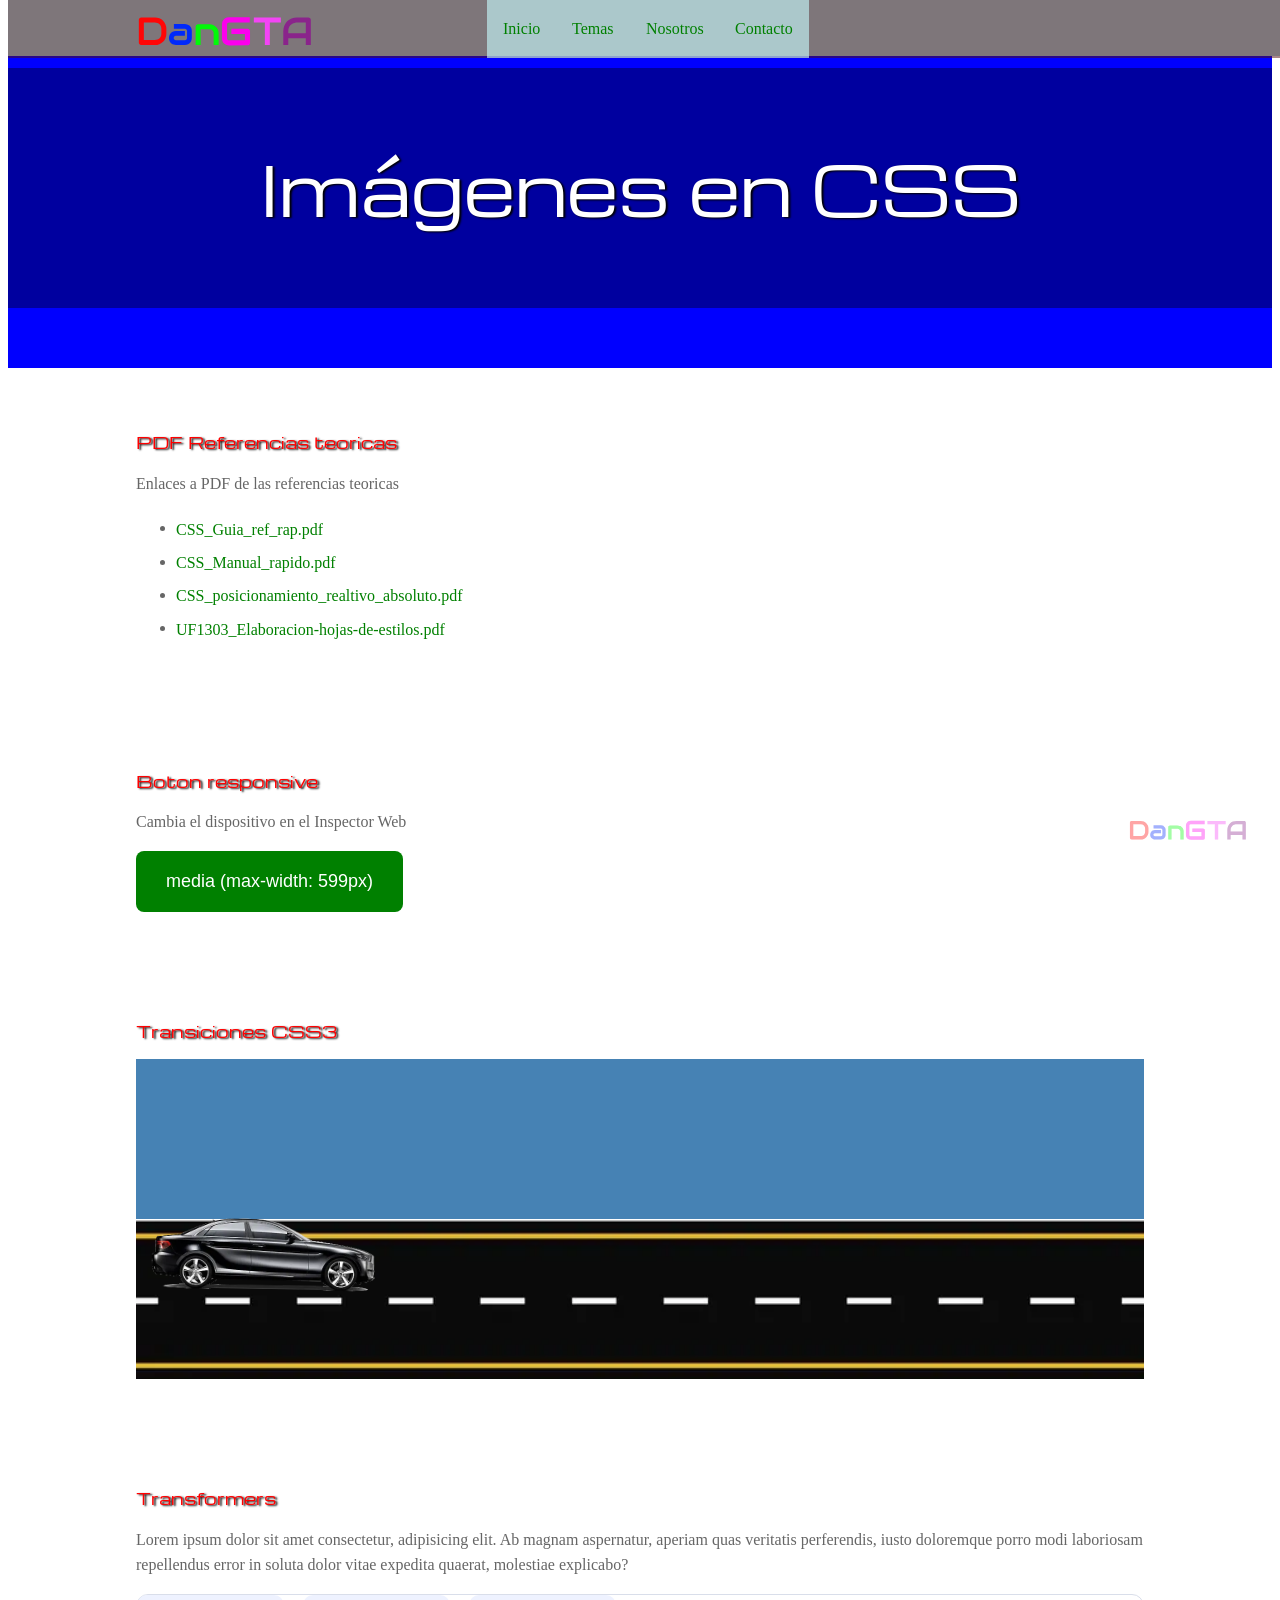
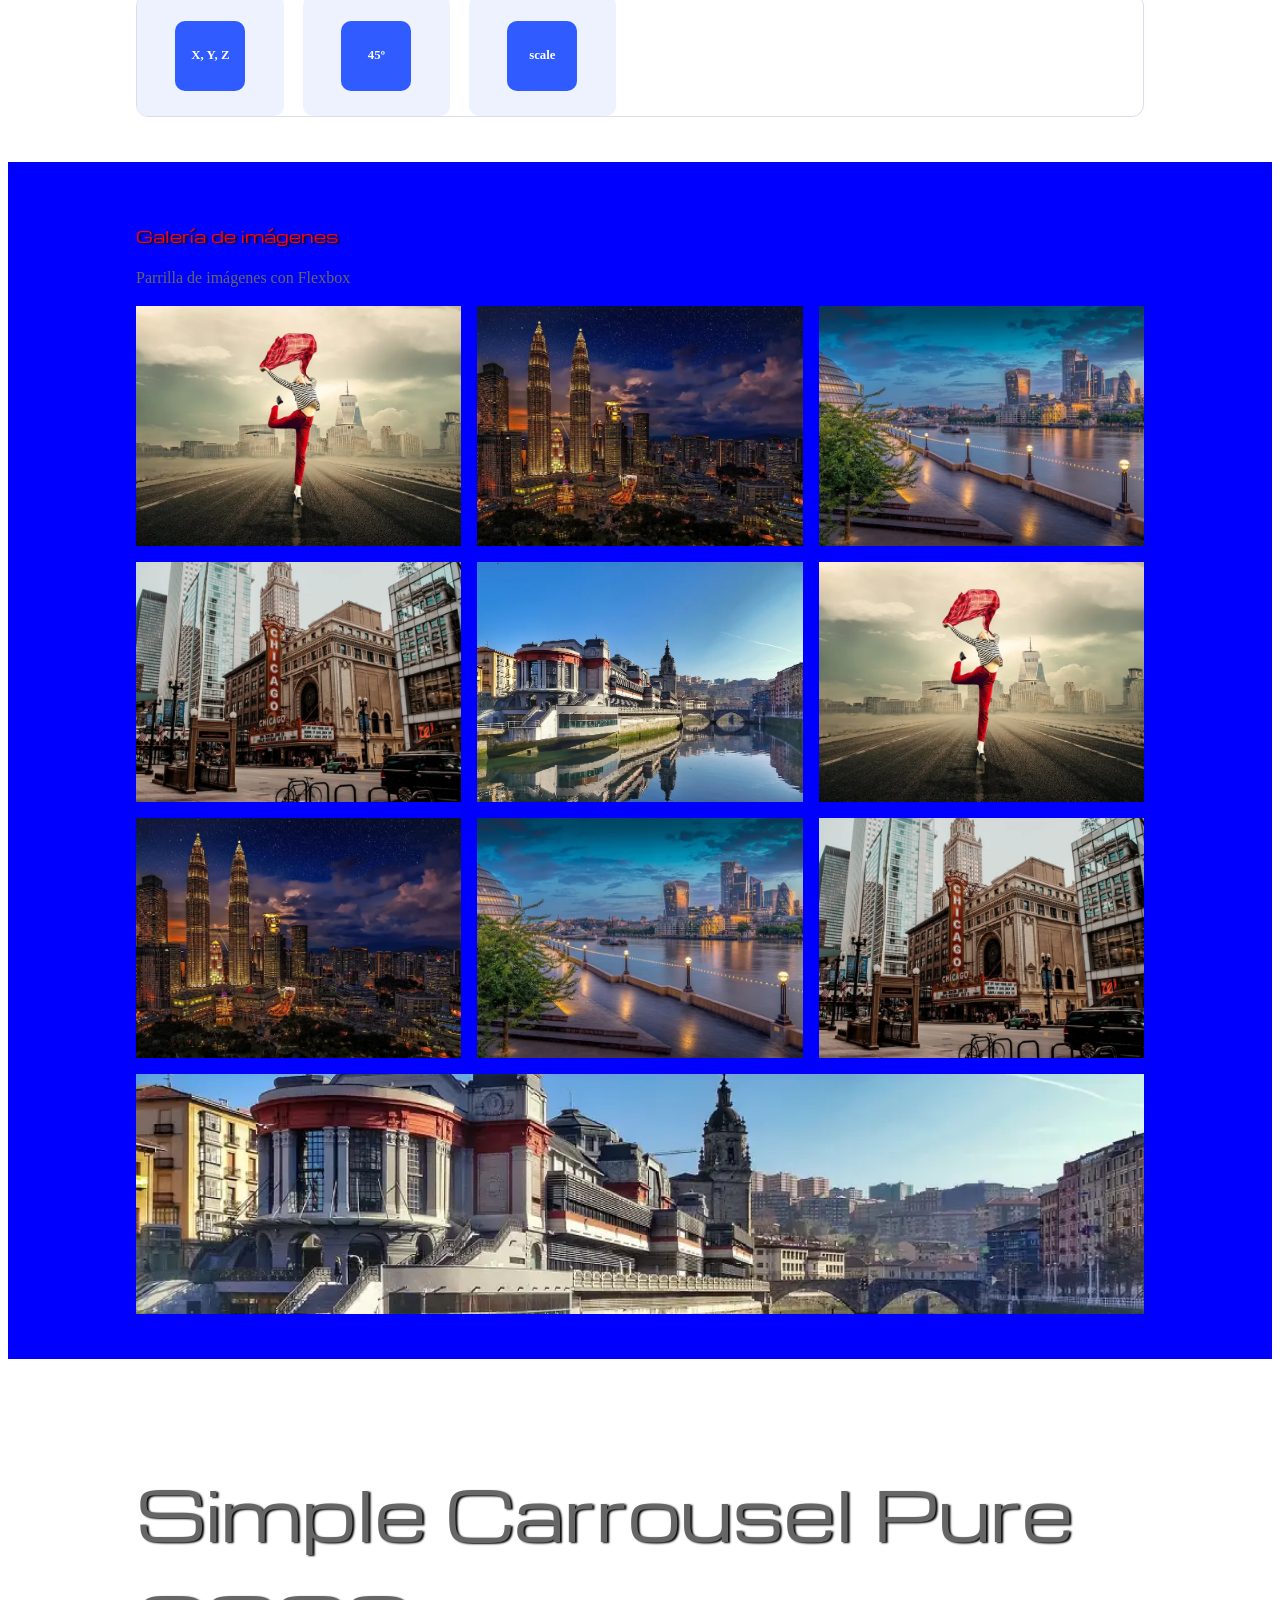
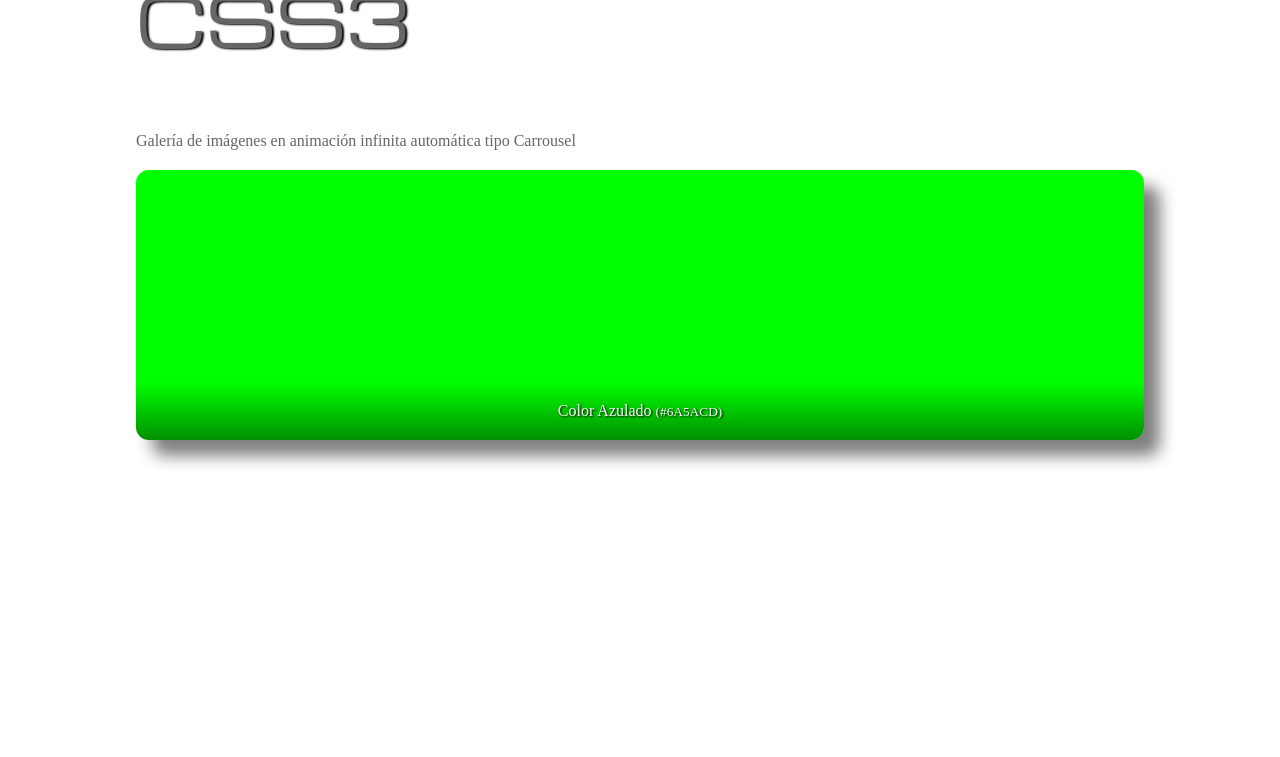
==== commit d15ffbea: "logo en menu principal" ====
--- a/index.html
+++ b/index.html
@@ -14,6 +14,10 @@
         <!-- Ruta al favicon -->
         <!-- Utilícese una hoja de estilos Normalize -->
 
+        <link rel="preconnect" href="https://fonts.googleapis.com" />
+        <link rel="preconnect" href="https://fonts.gstatic.com" crossorigin />
+        <link href="https://fonts.googleapis.com/css2?family=Michroma&display=swap" rel="stylesheet" />
+
         <!-- Hover.css de ianlunn.github.io -->
         <link rel="stylesheet" href="assets/hover.css" />
         <link rel="stylesheet" href="assets/css/hover.css" />
@@ -24,6 +28,7 @@
 
         <!-- Ruta a las hojas de estilos -->
         <link rel="stylesheet" href="assets/css/images.css" />
+        <link rel="stylesheet" href="assets/css/tipografia.css" />
         <link rel="stylesheet" href="assets/css/menu.css" />
         <link rel="stylesheet" href="assets/css/carrousel.css" />
         <link rel="stylesheet" href="assets/css/variables.css" />
@@ -77,11 +82,9 @@
                 <header class="img-before portada">
                     <h2>Imágenes en CSS</h2>
                 </header>
-                <article class="">
+                <article>
                     <h3>PDF Referencias teoricas</h3>
-                    <h4>Esto es un h4</h4>
-                    <h5>Esto es un h5</h5>
-                    <h6>Esto es un h6</h6>
+
                     <p>Enlaces a PDF de las referencias teoricas</p>
                     <ul class="enlaces-pdf">
                         <li>
--- a/assets/css/tipografia.css
+++ b/assets/css/tipografia.css
@@ -0,0 +1,17 @@
+@charset "UTF-8";
+
+/* @import url('https://fonts.googleapis.com/css2?family=Michroma&display=swap'); */
+
+h1,
+h2,
+h3,
+h4,
+h5,
+h6,
+.michroma-regular {
+    font-family: "Michroma", sans-serif;
+    font-weight: 400;
+    font-style: normal;
+
+    text-shadow: 2px 1px 2px #000;
+}
--- a/assets/css/menu.css
+++ b/assets/css/menu.css
@@ -30,7 +30,7 @@
         list-style: none;
         margin: 0;
         padding: 0;
-        background-color: #f617107f;
+        background-color: #530e0c7f;
     }
 
     & a {
--- a/assets/css/estilos.css
+++ b/assets/css/estilos.css
@@ -1,40 +1,3 @@
-/* a:not(.no-border) {
-    position: relative;
-    display: inline-block;
-    vertical-align: middle;
-    overflow: hidden;
-
-    box-shadow: 0 0 1px rgba(0, 0, 0, 0);
-    transform: perspective(1px) translateZ(0);
-
-    &::before {
-        position: absolute;
-        content: "";
-        height: 2px;
-        z-index: -1;
-        left: 50%;
-        right: 50%;
-        bottom: 0;
-        background: var(--color-a--hover);
-
-        transition-property: left, right;
-        transition-duration: 0.3s;
-        transition-timing-function: ease-out;
-    }
-
-    &:focus,
-    &:target,
-    &:hover {
-        outline-width: 0;
-        color: var(--color-a--hover);
-
-        &::before {
-            left: 0;
-            right: 0;
-        }
-    }
-} */
-
 /* Underline From Center */
 .dangtalogo-underline,
 a {
@@ -129,9 +92,9 @@
     min-height: 100vh;
 }
 
-main > section > article {
-    padding: 7.5vw;
-}
+/* main > section > article {
+    padding: 4vw;
+} */
 
 /* Colores de los textos */
 
@@ -330,3 +293,94 @@
     font-size: 18px;
     cursor: pointer;
 }
+
+body > nav {
+    width: 100%;
+}
+
+body {
+    position: relative;
+    & > header {
+        z-index: 3;
+    }
+    & > nav {
+        z-index: 2;
+    }
+}
+body > header,
+body > nav.principal {
+    position: fixed;
+    top: 0;
+    height: 3.5rem;
+}
+
+body > header {
+    display: flex;
+    align-items: center;
+    & a {
+        & figure.logo {
+            background-image: url(../svg/dangtalogo.svg);
+            /* width: 4.20283rem; */
+            height: 3rem;
+            width: calc(3rem * 219 / 59);
+            /* aspect-ratio: 242 / 160; */
+            margin: 0;
+            /* margin-left: 1em; */
+            /* margin-right: 1em; */
+            background-color: transparent;
+            background-repeat: no-repeat;
+            background-position: 50% 50%;
+            background-size: cover;
+            background-attachment: scroll;
+            background-origin: border-box;
+            filter: none;
+        }
+    }
+}
+
+body {
+    & > header {
+        padding-left: 4vw;
+    }
+
+    & nav.principal {
+        padding-right: 4vw;
+    }
+    main > section > article {
+        padding: 5vh;
+        padding-left: 4vw;
+        padding-right: 4vw;
+    }
+}
+
+@media (min-width: 700px) {
+    body {
+        & > header {
+            padding-left: 7.5vw;
+        }
+
+        & nav.principal {
+            padding-right: 7.5vw;
+        }
+        main > section > article {
+            padding-left: 7.5vw;
+            padding-right: 7.5vw;
+        }
+    }
+}
+
+@media (min-width: 1024px) {
+    body {
+        & > header {
+            padding-left: 10vw;
+        }
+
+        & nav.principal {
+            padding-right: 10vw;
+        }
+        main > section > article {
+            padding-left: 10vw;
+            padding-right: 10vw;
+        }
+    }
+}
